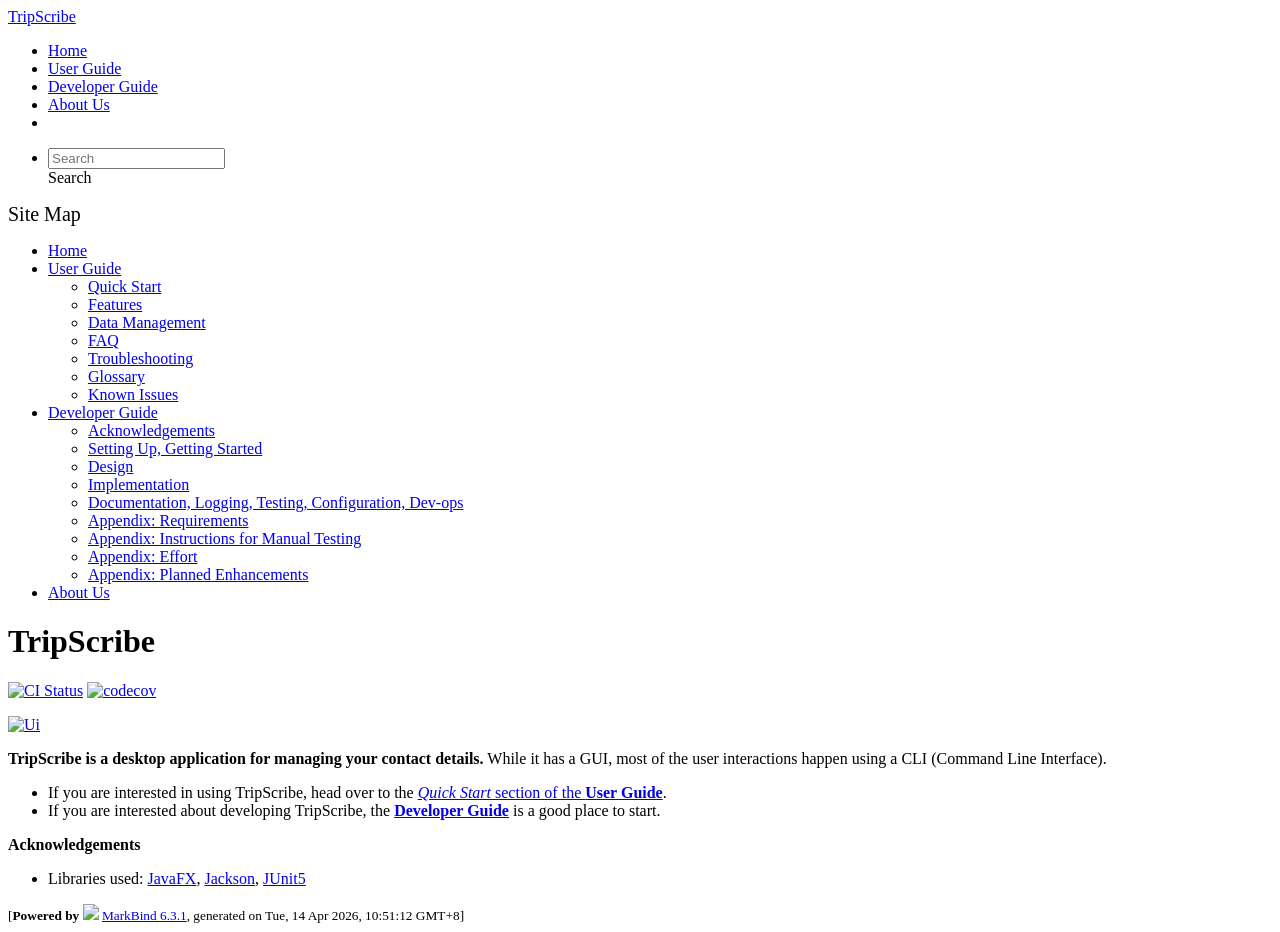
==== index.html @ 7c889315 "deploy: b7d0198500542b58e6730cd0ce86a9db5e9684c2" ====
<!DOCTYPE html>
<html>
<head>
    <meta charset="utf-8">
    <meta http-equiv="X-UA-Compatible" content="IE=edge">
    <meta name="generator" content="MarkBind 6.3.1">
    <meta name="viewport" content="width=device-width, initial-scale=1"><title>TripScribe</title> <link rel="stylesheet" href="/tp/markbind/css/bootstrap.min.css"> <link rel="stylesheet" href="/tp/markbind/fontawesome/css/all.min.css"> <link rel="stylesheet" href="/tp/markbind/glyphicons/css/bootstrap-glyphicons.min.css"><link rel="stylesheet" href="/tp/markbind/css/codeblock-light.min.css"><link rel="stylesheet" href="/tp/markbind/css/markbind.min.css"><link rel="stylesheet" href="/tp/plugins/markbind-plugin-anchors/markbind-plugin-anchors.css"><link rel="stylesheet" href="/tp/plugins/markbind-plugin-tree/markbind-plugin-tree.css">
    
  <link rel="stylesheet" href="/tp/stylesheets/main.css">
<link rel="icon" href="/tp/images/SeEduLogo.png"></head>
<script>
  const baseUrl = '/tp'
</script>
<body  data-code-theme="light">
<div id="app"><!--[--><header sticky><div data-v-26aac3dc><nav class="navbar navbar-expand-md d-print-none navbar-dark bg-dark" data-v-26aac3dc><div class="container-fluid" data-v-26aac3dc><div class="navbar-left" data-v-26aac3dc><!--[--><a href="/tp/index.html" title="Home" class="navbar-brand">TripScribe</a><!--]--></div><div class="navbar-default" data-v-26aac3dc><ul class="navbar-nav me-auto mt-2 mt-lg-0" data-v-26aac3dc><!--[--> <li><a href="/tp/index.html" class="nav-link">Home</a></li> <li><a href="/tp/UserGuide.html" class="nav-link">User Guide</a></li> <li><a href="/tp/DeveloperGuide.html" class="nav-link">Developer Guide</a></li> <li><a href="/tp/AboutUs.html" class="nav-link">About Us</a></li> <li><a href="https://github.com/AY2526S2-CS2103T-F12-1/tp" target="_blank" class="nav-link"><span><span aria-hidden="true" class="fab fa-github"></span></span></a></li> <!--]--></ul></div><ul class="navbar-nav navbar-right" data-v-26aac3dc><!--[--><li><form class="navbar-form"><div style="position:relative;" class="dropdown" data-v-00e26d0a><!--[--><input value="" data-bs-toggle="dropdown" type="text" class="form-control" placeholder="Search" autocomplete="off" data-v-00e26d0a><div class="form-control placeholder-div-hidden" data-v-00e26d0a>Search</div><!--]--><ul class="dropdown-menu search-dropdown-menu dropdown-menu-hidden dropdown-menu-end" data-v-00e26d0a><!--[--><!--]--></ul></div></form></li><!--]--></ul></div></nav><div style="display:none;" class="lower-navbar-container" data-v-26aac3dc><!--[--><!----><!----><!--]--></div></div></header> <div id="flex-body"><nav id="site-nav" data-v-6b1b63d2><!--[--><div class="site-nav-top"><div class="fw-bold mb-2" style="font-size:1.25rem;">Site Map</div></div> <div class="nav-component slim-scroll"><div class="site-nav-root"><!--[--><ul class="site-nav-list site-nav-list-root" data-v-6b1b63d2><!--[--><li><div class="site-nav-default-list-item site-nav-list-item-0" onclick="handleSiteNavClick(this)"><a href="/tp/index.html">Home</a></div></li> <li><div class="site-nav-default-list-item site-nav-list-item-0" onclick="handleSiteNavClick(this)"><a href="/tp/UserGuide.html">User Guide</a> <div class="site-nav-dropdown-btn-container"><i class="site-nav-dropdown-btn-icon site-nav-rotate-icon" onclick="handleSiteNavClick(this.parentNode.parentNode, false); event.stopPropagation();"><span class="glyphicon glyphicon-menu-down" aria-hidden="true"></span></i></div></div><ul class="site-nav-dropdown-container site-nav-dropdown-container-open site-nav-list"><li><div class="site-nav-default-list-item site-nav-list-item-1" onclick="handleSiteNavClick(this)"><a href="/tp/UserGuide.html#quick-start">Quick Start</a></div></li> <li><div class="site-nav-default-list-item site-nav-list-item-1" onclick="handleSiteNavClick(this)"><a href="/tp/UserGuide.html#features">Features</a></div></li> <li><div class="site-nav-default-list-item site-nav-list-item-1" onclick="handleSiteNavClick(this)"><a href="/tp/UserGuide.html#data-management">Data Management</a></div></li> <li><div class="site-nav-default-list-item site-nav-list-item-1" onclick="handleSiteNavClick(this)"><a href="/tp/UserGuide.html#faq">FAQ</a></div></li> <li><div class="site-nav-default-list-item site-nav-list-item-1" onclick="handleSiteNavClick(this)"><a href="/tp/UserGuide.html#troubleshooting">Troubleshooting</a></div></li> <li><div class="site-nav-default-list-item site-nav-list-item-1" onclick="handleSiteNavClick(this)"><a href="/tp/UserGuide.html#glossary">Glossary</a></div></li> <li><div class="site-nav-default-list-item site-nav-list-item-1" onclick="handleSiteNavClick(this)"><a href="/tp/UserGuide.html#known-issues">Known Issues</a></div></li></ul></li> <li><div class="site-nav-default-list-item site-nav-list-item-0" onclick="handleSiteNavClick(this)"><a href="/tp/DeveloperGuide.html">Developer Guide</a> <div class="site-nav-dropdown-btn-container"><i class="site-nav-dropdown-btn-icon site-nav-rotate-icon" onclick="handleSiteNavClick(this.parentNode.parentNode, false); event.stopPropagation();"><span class="glyphicon glyphicon-menu-down" aria-hidden="true"></span></i></div></div><ul class="site-nav-dropdown-container site-nav-dropdown-container-open site-nav-list"><li><div class="site-nav-default-list-item site-nav-list-item-1" onclick="handleSiteNavClick(this)"><a href="/tp/DeveloperGuide.html#acknowledgements">Acknowledgements</a></div></li> <li><div class="site-nav-default-list-item site-nav-list-item-1" onclick="handleSiteNavClick(this)"><a href="/tp/DeveloperGuide.html#setting-up-getting-started">Setting Up, Getting Started</a></div></li> <li><div class="site-nav-default-list-item site-nav-list-item-1" onclick="handleSiteNavClick(this)"><a href="/tp/DeveloperGuide.html#design">Design</a></div></li> <li><div class="site-nav-default-list-item site-nav-list-item-1" onclick="handleSiteNavClick(this)"><a href="/tp/DeveloperGuide.html#implementation">Implementation</a></div></li> <li><div class="site-nav-default-list-item site-nav-list-item-1" onclick="handleSiteNavClick(this)"><a href="/tp/DeveloperGuide.html#documentation-logging-testing-configuration-dev-ops">Documentation, Logging, Testing, Configuration, Dev-ops</a></div></li> <li><div class="site-nav-default-list-item site-nav-list-item-1" onclick="handleSiteNavClick(this)"><a href="/tp/DeveloperGuide.html#appendix-requirements">Appendix: Requirements</a></div></li> <li><div class="site-nav-default-list-item site-nav-list-item-1" onclick="handleSiteNavClick(this)"><a href="/tp/DeveloperGuide.html#appendix-instructions-for-manual-testing">Appendix: Instructions for Manual Testing</a></div></li> <li><div class="site-nav-default-list-item site-nav-list-item-1" onclick="handleSiteNavClick(this)"><a href="/tp/DeveloperGuide.html#appendix-effort">Appendix: Effort</a></div></li> <li><div class="site-nav-default-list-item site-nav-list-item-1" onclick="handleSiteNavClick(this)"><a href="/tp/DeveloperGuide.html#appendix-planned-enhancements">Appendix: Planned Enhancements</a></div></li></ul></li> <li><div class="site-nav-default-list-item site-nav-list-item-0" onclick="handleSiteNavClick(this)"><a href="/tp/AboutUs.html">About Us</a></div></li><!--]--><!--v-if--></ul><!--]--></div></div><!--]--><!--v-if--></nav> <div id="content-wrapper"><h1 id="tripscribe">TripScribe<a class="fa fa-anchor" href="#tripscribe" onclick="event.stopPropagation()"></a></h1> <p><a href="https://github.com/AY2526S2-CS2103T-F12-1/tp/actions"><img src="https://github.com/se-edu/addressbook-level3/workflows/Java%20CI/badge.svg" alt="CI Status" class="img-fluid"></a> <a href="https://codecov.io/gh/AY2526S2-CS2103T-F12-1/tp"><img src="https://codecov.io/gh/AY2526S2-CS2103T-F12-1/tp/graph/badge.svg?token=Q78TEDAGT1" alt="codecov" class="img-fluid"></a></p> <p><a href="/tp/images/Ui.png" target="_self"><img src="/tp/images/Ui.png" alt="Ui" class="img-fluid"></a></p> <p><strong>TripScribe is a desktop application for managing your contact details.</strong> While it has a GUI, most of the user interactions happen using a CLI (Command Line Interface).</p> <ul><li>If you are interested in using TripScribe, head over to the <a href="/tp/UserGuide.html#quick-start"><em>Quick Start</em> section of the <strong>User Guide</strong></a>.</li> <li>If you are interested about developing TripScribe, the <a href="/tp/DeveloperGuide.html"><strong>Developer Guide</strong></a> is a good place to start.</li></ul> <p><strong>Acknowledgements</strong></p> <ul><li>Libraries used: <a href="https://openjfx.io/">JavaFX</a>, <a href="https://github.com/FasterXML/jackson">Jackson</a>, <a href="https://github.com/junit-team/junit5">JUnit5</a></li></ul></div> <nav id="page-nav" data-v-6b1b63d2><!--[--><div class="nav-component slim-scroll"></div><!--]--><!--v-if--></nav> <div class="scroll-top-button fa-lg d-print-none" style="display:none;bottom:2%;right:2%;position:fixed;" aria-hidden="true"><!--[--><i class="fas fa-arrow-circle-up"></i><!--]--></div></div> <footer><div class="text-center"><small>[<span><strong>Powered by</strong></span> <img src="https://markbind.org/favicon.ico" width="30"> <a href="https://markbind.org/">MarkBind 6.3.1</a>, generated on Tue, 14 Apr 2026, 10:51:12 GMT+8]</small></div></footer><!--]--></div>
</body><script src="/tp/markbind/js/bootstrap-utility.min.js"></script>
<script src="/tp/markbind/js/polyfill.min.js"></script>
<script src="/tp/markbind/js/vue.global.prod.min.js"></script>
<script src="/tp/markbind/js/markbind.min.js"></script>
<script src="index.page-vue-render.js"></script>
<script>
  MarkBind.setupWithSearch()
</script>
</html>
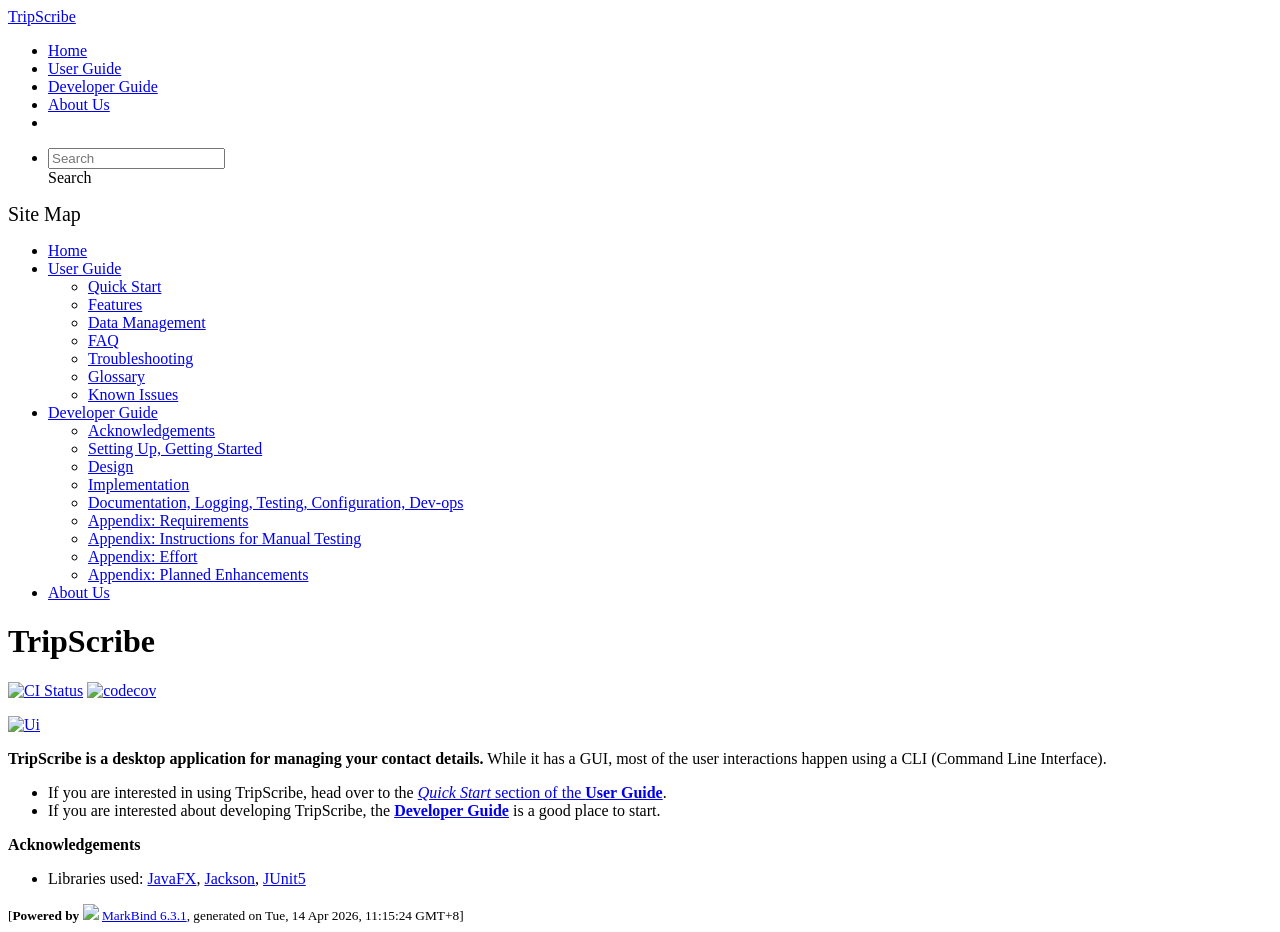
==== commit 5d5d58b3: "deploy: a80afe46278bdec69523f95ccdc0ea2cfc8f0a32" ====
--- a/index.html
+++ b/index.html
@@ -12,7 +12,7 @@
   const baseUrl = '/tp'
 </script>
 <body  data-code-theme="light">
-<div id="app"><!--[--><header sticky><div data-v-26aac3dc><nav class="navbar navbar-expand-md d-print-none navbar-dark bg-dark" data-v-26aac3dc><div class="container-fluid" data-v-26aac3dc><div class="navbar-left" data-v-26aac3dc><!--[--><a href="/tp/index.html" title="Home" class="navbar-brand">TripScribe</a><!--]--></div><div class="navbar-default" data-v-26aac3dc><ul class="navbar-nav me-auto mt-2 mt-lg-0" data-v-26aac3dc><!--[--> <li><a href="/tp/index.html" class="nav-link">Home</a></li> <li><a href="/tp/UserGuide.html" class="nav-link">User Guide</a></li> <li><a href="/tp/DeveloperGuide.html" class="nav-link">Developer Guide</a></li> <li><a href="/tp/AboutUs.html" class="nav-link">About Us</a></li> <li><a href="https://github.com/AY2526S2-CS2103T-F12-1/tp" target="_blank" class="nav-link"><span><span aria-hidden="true" class="fab fa-github"></span></span></a></li> <!--]--></ul></div><ul class="navbar-nav navbar-right" data-v-26aac3dc><!--[--><li><form class="navbar-form"><div style="position:relative;" class="dropdown" data-v-00e26d0a><!--[--><input value="" data-bs-toggle="dropdown" type="text" class="form-control" placeholder="Search" autocomplete="off" data-v-00e26d0a><div class="form-control placeholder-div-hidden" data-v-00e26d0a>Search</div><!--]--><ul class="dropdown-menu search-dropdown-menu dropdown-menu-hidden dropdown-menu-end" data-v-00e26d0a><!--[--><!--]--></ul></div></form></li><!--]--></ul></div></nav><div style="display:none;" class="lower-navbar-container" data-v-26aac3dc><!--[--><!----><!----><!--]--></div></div></header> <div id="flex-body"><nav id="site-nav" data-v-6b1b63d2><!--[--><div class="site-nav-top"><div class="fw-bold mb-2" style="font-size:1.25rem;">Site Map</div></div> <div class="nav-component slim-scroll"><div class="site-nav-root"><!--[--><ul class="site-nav-list site-nav-list-root" data-v-6b1b63d2><!--[--><li><div class="site-nav-default-list-item site-nav-list-item-0" onclick="handleSiteNavClick(this)"><a href="/tp/index.html">Home</a></div></li> <li><div class="site-nav-default-list-item site-nav-list-item-0" onclick="handleSiteNavClick(this)"><a href="/tp/UserGuide.html">User Guide</a> <div class="site-nav-dropdown-btn-container"><i class="site-nav-dropdown-btn-icon site-nav-rotate-icon" onclick="handleSiteNavClick(this.parentNode.parentNode, false); event.stopPropagation();"><span class="glyphicon glyphicon-menu-down" aria-hidden="true"></span></i></div></div><ul class="site-nav-dropdown-container site-nav-dropdown-container-open site-nav-list"><li><div class="site-nav-default-list-item site-nav-list-item-1" onclick="handleSiteNavClick(this)"><a href="/tp/UserGuide.html#quick-start">Quick Start</a></div></li> <li><div class="site-nav-default-list-item site-nav-list-item-1" onclick="handleSiteNavClick(this)"><a href="/tp/UserGuide.html#features">Features</a></div></li> <li><div class="site-nav-default-list-item site-nav-list-item-1" onclick="handleSiteNavClick(this)"><a href="/tp/UserGuide.html#data-management">Data Management</a></div></li> <li><div class="site-nav-default-list-item site-nav-list-item-1" onclick="handleSiteNavClick(this)"><a href="/tp/UserGuide.html#faq">FAQ</a></div></li> <li><div class="site-nav-default-list-item site-nav-list-item-1" onclick="handleSiteNavClick(this)"><a href="/tp/UserGuide.html#troubleshooting">Troubleshooting</a></div></li> <li><div class="site-nav-default-list-item site-nav-list-item-1" onclick="handleSiteNavClick(this)"><a href="/tp/UserGuide.html#glossary">Glossary</a></div></li> <li><div class="site-nav-default-list-item site-nav-list-item-1" onclick="handleSiteNavClick(this)"><a href="/tp/UserGuide.html#known-issues">Known Issues</a></div></li></ul></li> <li><div class="site-nav-default-list-item site-nav-list-item-0" onclick="handleSiteNavClick(this)"><a href="/tp/DeveloperGuide.html">Developer Guide</a> <div class="site-nav-dropdown-btn-container"><i class="site-nav-dropdown-btn-icon site-nav-rotate-icon" onclick="handleSiteNavClick(this.parentNode.parentNode, false); event.stopPropagation();"><span class="glyphicon glyphicon-menu-down" aria-hidden="true"></span></i></div></div><ul class="site-nav-dropdown-container site-nav-dropdown-container-open site-nav-list"><li><div class="site-nav-default-list-item site-nav-list-item-1" onclick="handleSiteNavClick(this)"><a href="/tp/DeveloperGuide.html#acknowledgements">Acknowledgements</a></div></li> <li><div class="site-nav-default-list-item site-nav-list-item-1" onclick="handleSiteNavClick(this)"><a href="/tp/DeveloperGuide.html#setting-up-getting-started">Setting Up, Getting Started</a></div></li> <li><div class="site-nav-default-list-item site-nav-list-item-1" onclick="handleSiteNavClick(this)"><a href="/tp/DeveloperGuide.html#design">Design</a></div></li> <li><div class="site-nav-default-list-item site-nav-list-item-1" onclick="handleSiteNavClick(this)"><a href="/tp/DeveloperGuide.html#implementation">Implementation</a></div></li> <li><div class="site-nav-default-list-item site-nav-list-item-1" onclick="handleSiteNavClick(this)"><a href="/tp/DeveloperGuide.html#documentation-logging-testing-configuration-dev-ops">Documentation, Logging, Testing, Configuration, Dev-ops</a></div></li> <li><div class="site-nav-default-list-item site-nav-list-item-1" onclick="handleSiteNavClick(this)"><a href="/tp/DeveloperGuide.html#appendix-requirements">Appendix: Requirements</a></div></li> <li><div class="site-nav-default-list-item site-nav-list-item-1" onclick="handleSiteNavClick(this)"><a href="/tp/DeveloperGuide.html#appendix-instructions-for-manual-testing">Appendix: Instructions for Manual Testing</a></div></li> <li><div class="site-nav-default-list-item site-nav-list-item-1" onclick="handleSiteNavClick(this)"><a href="/tp/DeveloperGuide.html#appendix-effort">Appendix: Effort</a></div></li> <li><div class="site-nav-default-list-item site-nav-list-item-1" onclick="handleSiteNavClick(this)"><a href="/tp/DeveloperGuide.html#appendix-planned-enhancements">Appendix: Planned Enhancements</a></div></li></ul></li> <li><div class="site-nav-default-list-item site-nav-list-item-0" onclick="handleSiteNavClick(this)"><a href="/tp/AboutUs.html">About Us</a></div></li><!--]--><!--v-if--></ul><!--]--></div></div><!--]--><!--v-if--></nav> <div id="content-wrapper"><h1 id="tripscribe">TripScribe<a class="fa fa-anchor" href="#tripscribe" onclick="event.stopPropagation()"></a></h1> <p><a href="https://github.com/AY2526S2-CS2103T-F12-1/tp/actions"><img src="https://github.com/se-edu/addressbook-level3/workflows/Java%20CI/badge.svg" alt="CI Status" class="img-fluid"></a> <a href="https://codecov.io/gh/AY2526S2-CS2103T-F12-1/tp"><img src="https://codecov.io/gh/AY2526S2-CS2103T-F12-1/tp/graph/badge.svg?token=Q78TEDAGT1" alt="codecov" class="img-fluid"></a></p> <p><a href="/tp/images/Ui.png" target="_self"><img src="/tp/images/Ui.png" alt="Ui" class="img-fluid"></a></p> <p><strong>TripScribe is a desktop application for managing your contact details.</strong> While it has a GUI, most of the user interactions happen using a CLI (Command Line Interface).</p> <ul><li>If you are interested in using TripScribe, head over to the <a href="/tp/UserGuide.html#quick-start"><em>Quick Start</em> section of the <strong>User Guide</strong></a>.</li> <li>If you are interested about developing TripScribe, the <a href="/tp/DeveloperGuide.html"><strong>Developer Guide</strong></a> is a good place to start.</li></ul> <p><strong>Acknowledgements</strong></p> <ul><li>Libraries used: <a href="https://openjfx.io/">JavaFX</a>, <a href="https://github.com/FasterXML/jackson">Jackson</a>, <a href="https://github.com/junit-team/junit5">JUnit5</a></li></ul></div> <nav id="page-nav" data-v-6b1b63d2><!--[--><div class="nav-component slim-scroll"></div><!--]--><!--v-if--></nav> <div class="scroll-top-button fa-lg d-print-none" style="display:none;bottom:2%;right:2%;position:fixed;" aria-hidden="true"><!--[--><i class="fas fa-arrow-circle-up"></i><!--]--></div></div> <footer><div class="text-center"><small>[<span><strong>Powered by</strong></span> <img src="https://markbind.org/favicon.ico" width="30"> <a href="https://markbind.org/">MarkBind 6.3.1</a>, generated on Tue, 14 Apr 2026, 10:51:12 GMT+8]</small></div></footer><!--]--></div>
+<div id="app"><!--[--><header sticky><div data-v-26aac3dc><nav class="navbar navbar-expand-md d-print-none navbar-dark bg-dark" data-v-26aac3dc><div class="container-fluid" data-v-26aac3dc><div class="navbar-left" data-v-26aac3dc><!--[--><a href="/tp/index.html" title="Home" class="navbar-brand">TripScribe</a><!--]--></div><div class="navbar-default" data-v-26aac3dc><ul class="navbar-nav me-auto mt-2 mt-lg-0" data-v-26aac3dc><!--[--> <li><a href="/tp/index.html" class="nav-link">Home</a></li> <li><a href="/tp/UserGuide.html" class="nav-link">User Guide</a></li> <li><a href="/tp/DeveloperGuide.html" class="nav-link">Developer Guide</a></li> <li><a href="/tp/AboutUs.html" class="nav-link">About Us</a></li> <li><a href="https://github.com/AY2526S2-CS2103T-F12-1/tp" target="_blank" class="nav-link"><span><span aria-hidden="true" class="fab fa-github"></span></span></a></li> <!--]--></ul></div><ul class="navbar-nav navbar-right" data-v-26aac3dc><!--[--><li><form class="navbar-form"><div style="position:relative;" class="dropdown" data-v-00e26d0a><!--[--><input value="" data-bs-toggle="dropdown" type="text" class="form-control" placeholder="Search" autocomplete="off" data-v-00e26d0a><div class="form-control placeholder-div-hidden" data-v-00e26d0a>Search</div><!--]--><ul class="dropdown-menu search-dropdown-menu dropdown-menu-hidden dropdown-menu-end" data-v-00e26d0a><!--[--><!--]--></ul></div></form></li><!--]--></ul></div></nav><div style="display:none;" class="lower-navbar-container" data-v-26aac3dc><!--[--><!----><!----><!--]--></div></div></header> <div id="flex-body"><nav id="site-nav" data-v-6b1b63d2><!--[--><div class="site-nav-top"><div class="fw-bold mb-2" style="font-size:1.25rem;">Site Map</div></div> <div class="nav-component slim-scroll"><div class="site-nav-root"><!--[--><ul class="site-nav-list site-nav-list-root" data-v-6b1b63d2><!--[--><li><div class="site-nav-default-list-item site-nav-list-item-0" onclick="handleSiteNavClick(this)"><a href="/tp/index.html">Home</a></div></li> <li><div class="site-nav-default-list-item site-nav-list-item-0" onclick="handleSiteNavClick(this)"><a href="/tp/UserGuide.html">User Guide</a> <div class="site-nav-dropdown-btn-container"><i class="site-nav-dropdown-btn-icon site-nav-rotate-icon" onclick="handleSiteNavClick(this.parentNode.parentNode, false); event.stopPropagation();"><span class="glyphicon glyphicon-menu-down" aria-hidden="true"></span></i></div></div><ul class="site-nav-dropdown-container site-nav-dropdown-container-open site-nav-list"><li><div class="site-nav-default-list-item site-nav-list-item-1" onclick="handleSiteNavClick(this)"><a href="/tp/UserGuide.html#quick-start">Quick Start</a></div></li> <li><div class="site-nav-default-list-item site-nav-list-item-1" onclick="handleSiteNavClick(this)"><a href="/tp/UserGuide.html#features">Features</a></div></li> <li><div class="site-nav-default-list-item site-nav-list-item-1" onclick="handleSiteNavClick(this)"><a href="/tp/UserGuide.html#data-management">Data Management</a></div></li> <li><div class="site-nav-default-list-item site-nav-list-item-1" onclick="handleSiteNavClick(this)"><a href="/tp/UserGuide.html#faq">FAQ</a></div></li> <li><div class="site-nav-default-list-item site-nav-list-item-1" onclick="handleSiteNavClick(this)"><a href="/tp/UserGuide.html#troubleshooting">Troubleshooting</a></div></li> <li><div class="site-nav-default-list-item site-nav-list-item-1" onclick="handleSiteNavClick(this)"><a href="/tp/UserGuide.html#glossary">Glossary</a></div></li> <li><div class="site-nav-default-list-item site-nav-list-item-1" onclick="handleSiteNavClick(this)"><a href="/tp/UserGuide.html#known-issues">Known Issues</a></div></li></ul></li> <li><div class="site-nav-default-list-item site-nav-list-item-0" onclick="handleSiteNavClick(this)"><a href="/tp/DeveloperGuide.html">Developer Guide</a> <div class="site-nav-dropdown-btn-container"><i class="site-nav-dropdown-btn-icon site-nav-rotate-icon" onclick="handleSiteNavClick(this.parentNode.parentNode, false); event.stopPropagation();"><span class="glyphicon glyphicon-menu-down" aria-hidden="true"></span></i></div></div><ul class="site-nav-dropdown-container site-nav-dropdown-container-open site-nav-list"><li><div class="site-nav-default-list-item site-nav-list-item-1" onclick="handleSiteNavClick(this)"><a href="/tp/DeveloperGuide.html#acknowledgements">Acknowledgements</a></div></li> <li><div class="site-nav-default-list-item site-nav-list-item-1" onclick="handleSiteNavClick(this)"><a href="/tp/DeveloperGuide.html#setting-up-getting-started">Setting Up, Getting Started</a></div></li> <li><div class="site-nav-default-list-item site-nav-list-item-1" onclick="handleSiteNavClick(this)"><a href="/tp/DeveloperGuide.html#design">Design</a></div></li> <li><div class="site-nav-default-list-item site-nav-list-item-1" onclick="handleSiteNavClick(this)"><a href="/tp/DeveloperGuide.html#implementation">Implementation</a></div></li> <li><div class="site-nav-default-list-item site-nav-list-item-1" onclick="handleSiteNavClick(this)"><a href="/tp/DeveloperGuide.html#documentation-logging-testing-configuration-dev-ops">Documentation, Logging, Testing, Configuration, Dev-ops</a></div></li> <li><div class="site-nav-default-list-item site-nav-list-item-1" onclick="handleSiteNavClick(this)"><a href="/tp/DeveloperGuide.html#appendix-requirements">Appendix: Requirements</a></div></li> <li><div class="site-nav-default-list-item site-nav-list-item-1" onclick="handleSiteNavClick(this)"><a href="/tp/DeveloperGuide.html#appendix-instructions-for-manual-testing">Appendix: Instructions for Manual Testing</a></div></li> <li><div class="site-nav-default-list-item site-nav-list-item-1" onclick="handleSiteNavClick(this)"><a href="/tp/DeveloperGuide.html#appendix-effort">Appendix: Effort</a></div></li> <li><div class="site-nav-default-list-item site-nav-list-item-1" onclick="handleSiteNavClick(this)"><a href="/tp/DeveloperGuide.html#appendix-planned-enhancements">Appendix: Planned Enhancements</a></div></li></ul></li> <li><div class="site-nav-default-list-item site-nav-list-item-0" onclick="handleSiteNavClick(this)"><a href="/tp/AboutUs.html">About Us</a></div></li><!--]--><!--v-if--></ul><!--]--></div></div><!--]--><!--v-if--></nav> <div id="content-wrapper"><h1 id="tripscribe">TripScribe<a class="fa fa-anchor" href="#tripscribe" onclick="event.stopPropagation()"></a></h1> <p><a href="https://github.com/AY2526S2-CS2103T-F12-1/tp/actions"><img src="https://github.com/se-edu/addressbook-level3/workflows/Java%20CI/badge.svg" alt="CI Status" class="img-fluid"></a> <a href="https://codecov.io/gh/AY2526S2-CS2103T-F12-1/tp"><img src="https://codecov.io/gh/AY2526S2-CS2103T-F12-1/tp/graph/badge.svg?token=Q78TEDAGT1" alt="codecov" class="img-fluid"></a></p> <p><a href="/tp/images/Ui.png" target="_self"><img src="/tp/images/Ui.png" alt="Ui" class="img-fluid"></a></p> <p><strong>TripScribe is a desktop application for managing your contact details.</strong> While it has a GUI, most of the user interactions happen using a CLI (Command Line Interface).</p> <ul><li>If you are interested in using TripScribe, head over to the <a href="/tp/UserGuide.html#quick-start"><em>Quick Start</em> section of the <strong>User Guide</strong></a>.</li> <li>If you are interested about developing TripScribe, the <a href="/tp/DeveloperGuide.html"><strong>Developer Guide</strong></a> is a good place to start.</li></ul> <p><strong>Acknowledgements</strong></p> <ul><li>Libraries used: <a href="https://openjfx.io/">JavaFX</a>, <a href="https://github.com/FasterXML/jackson">Jackson</a>, <a href="https://github.com/junit-team/junit5">JUnit5</a></li></ul></div> <nav id="page-nav" data-v-6b1b63d2><!--[--><div class="nav-component slim-scroll"></div><!--]--><!--v-if--></nav> <div class="scroll-top-button fa-lg d-print-none" style="display:none;bottom:2%;right:2%;position:fixed;" aria-hidden="true"><!--[--><i class="fas fa-arrow-circle-up"></i><!--]--></div></div> <footer><div class="text-center"><small>[<span><strong>Powered by</strong></span> <img src="https://markbind.org/favicon.ico" width="30"> <a href="https://markbind.org/">MarkBind 6.3.1</a>, generated on Tue, 14 Apr 2026, 11:15:24 GMT+8]</small></div></footer><!--]--></div>
 </body><script src="/tp/markbind/js/bootstrap-utility.min.js"></script>
 <script src="/tp/markbind/js/polyfill.min.js"></script>
 <script src="/tp/markbind/js/vue.global.prod.min.js"></script>
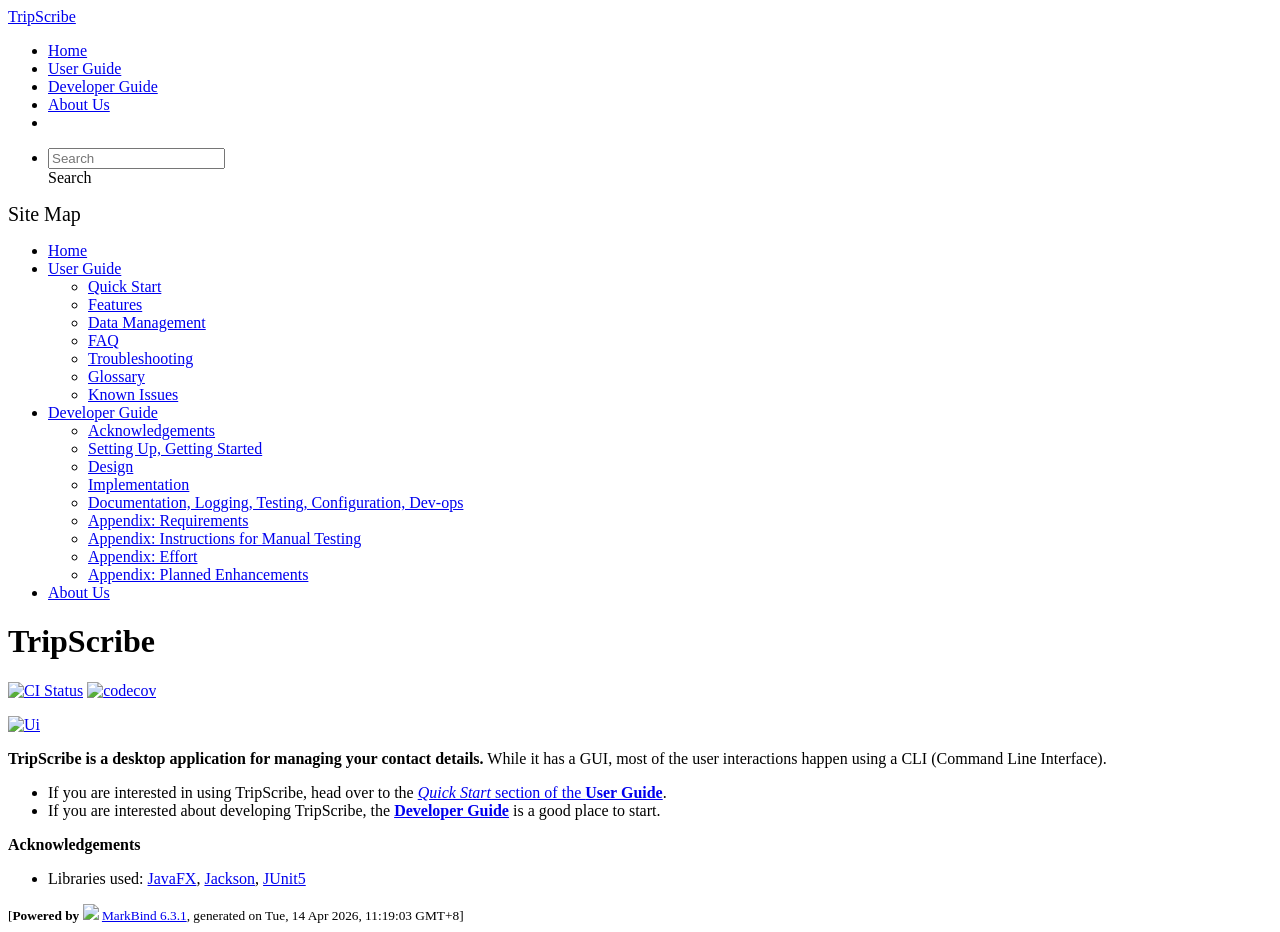
==== commit 0c503b44: "deploy: a2829f480e5656fc0f2268d5449082a76dabc652" ====
--- a/index.html
+++ b/index.html
@@ -12,7 +12,7 @@
   const baseUrl = '/tp'
 </script>
 <body  data-code-theme="light">
-<div id="app"><!--[--><header sticky><div data-v-26aac3dc><nav class="navbar navbar-expand-md d-print-none navbar-dark bg-dark" data-v-26aac3dc><div class="container-fluid" data-v-26aac3dc><div class="navbar-left" data-v-26aac3dc><!--[--><a href="/tp/index.html" title="Home" class="navbar-brand">TripScribe</a><!--]--></div><div class="navbar-default" data-v-26aac3dc><ul class="navbar-nav me-auto mt-2 mt-lg-0" data-v-26aac3dc><!--[--> <li><a href="/tp/index.html" class="nav-link">Home</a></li> <li><a href="/tp/UserGuide.html" class="nav-link">User Guide</a></li> <li><a href="/tp/DeveloperGuide.html" class="nav-link">Developer Guide</a></li> <li><a href="/tp/AboutUs.html" class="nav-link">About Us</a></li> <li><a href="https://github.com/AY2526S2-CS2103T-F12-1/tp" target="_blank" class="nav-link"><span><span aria-hidden="true" class="fab fa-github"></span></span></a></li> <!--]--></ul></div><ul class="navbar-nav navbar-right" data-v-26aac3dc><!--[--><li><form class="navbar-form"><div style="position:relative;" class="dropdown" data-v-00e26d0a><!--[--><input value="" data-bs-toggle="dropdown" type="text" class="form-control" placeholder="Search" autocomplete="off" data-v-00e26d0a><div class="form-control placeholder-div-hidden" data-v-00e26d0a>Search</div><!--]--><ul class="dropdown-menu search-dropdown-menu dropdown-menu-hidden dropdown-menu-end" data-v-00e26d0a><!--[--><!--]--></ul></div></form></li><!--]--></ul></div></nav><div style="display:none;" class="lower-navbar-container" data-v-26aac3dc><!--[--><!----><!----><!--]--></div></div></header> <div id="flex-body"><nav id="site-nav" data-v-6b1b63d2><!--[--><div class="site-nav-top"><div class="fw-bold mb-2" style="font-size:1.25rem;">Site Map</div></div> <div class="nav-component slim-scroll"><div class="site-nav-root"><!--[--><ul class="site-nav-list site-nav-list-root" data-v-6b1b63d2><!--[--><li><div class="site-nav-default-list-item site-nav-list-item-0" onclick="handleSiteNavClick(this)"><a href="/tp/index.html">Home</a></div></li> <li><div class="site-nav-default-list-item site-nav-list-item-0" onclick="handleSiteNavClick(this)"><a href="/tp/UserGuide.html">User Guide</a> <div class="site-nav-dropdown-btn-container"><i class="site-nav-dropdown-btn-icon site-nav-rotate-icon" onclick="handleSiteNavClick(this.parentNode.parentNode, false); event.stopPropagation();"><span class="glyphicon glyphicon-menu-down" aria-hidden="true"></span></i></div></div><ul class="site-nav-dropdown-container site-nav-dropdown-container-open site-nav-list"><li><div class="site-nav-default-list-item site-nav-list-item-1" onclick="handleSiteNavClick(this)"><a href="/tp/UserGuide.html#quick-start">Quick Start</a></div></li> <li><div class="site-nav-default-list-item site-nav-list-item-1" onclick="handleSiteNavClick(this)"><a href="/tp/UserGuide.html#features">Features</a></div></li> <li><div class="site-nav-default-list-item site-nav-list-item-1" onclick="handleSiteNavClick(this)"><a href="/tp/UserGuide.html#data-management">Data Management</a></div></li> <li><div class="site-nav-default-list-item site-nav-list-item-1" onclick="handleSiteNavClick(this)"><a href="/tp/UserGuide.html#faq">FAQ</a></div></li> <li><div class="site-nav-default-list-item site-nav-list-item-1" onclick="handleSiteNavClick(this)"><a href="/tp/UserGuide.html#troubleshooting">Troubleshooting</a></div></li> <li><div class="site-nav-default-list-item site-nav-list-item-1" onclick="handleSiteNavClick(this)"><a href="/tp/UserGuide.html#glossary">Glossary</a></div></li> <li><div class="site-nav-default-list-item site-nav-list-item-1" onclick="handleSiteNavClick(this)"><a href="/tp/UserGuide.html#known-issues">Known Issues</a></div></li></ul></li> <li><div class="site-nav-default-list-item site-nav-list-item-0" onclick="handleSiteNavClick(this)"><a href="/tp/DeveloperGuide.html">Developer Guide</a> <div class="site-nav-dropdown-btn-container"><i class="site-nav-dropdown-btn-icon site-nav-rotate-icon" onclick="handleSiteNavClick(this.parentNode.parentNode, false); event.stopPropagation();"><span class="glyphicon glyphicon-menu-down" aria-hidden="true"></span></i></div></div><ul class="site-nav-dropdown-container site-nav-dropdown-container-open site-nav-list"><li><div class="site-nav-default-list-item site-nav-list-item-1" onclick="handleSiteNavClick(this)"><a href="/tp/DeveloperGuide.html#acknowledgements">Acknowledgements</a></div></li> <li><div class="site-nav-default-list-item site-nav-list-item-1" onclick="handleSiteNavClick(this)"><a href="/tp/DeveloperGuide.html#setting-up-getting-started">Setting Up, Getting Started</a></div></li> <li><div class="site-nav-default-list-item site-nav-list-item-1" onclick="handleSiteNavClick(this)"><a href="/tp/DeveloperGuide.html#design">Design</a></div></li> <li><div class="site-nav-default-list-item site-nav-list-item-1" onclick="handleSiteNavClick(this)"><a href="/tp/DeveloperGuide.html#implementation">Implementation</a></div></li> <li><div class="site-nav-default-list-item site-nav-list-item-1" onclick="handleSiteNavClick(this)"><a href="/tp/DeveloperGuide.html#documentation-logging-testing-configuration-dev-ops">Documentation, Logging, Testing, Configuration, Dev-ops</a></div></li> <li><div class="site-nav-default-list-item site-nav-list-item-1" onclick="handleSiteNavClick(this)"><a href="/tp/DeveloperGuide.html#appendix-requirements">Appendix: Requirements</a></div></li> <li><div class="site-nav-default-list-item site-nav-list-item-1" onclick="handleSiteNavClick(this)"><a href="/tp/DeveloperGuide.html#appendix-instructions-for-manual-testing">Appendix: Instructions for Manual Testing</a></div></li> <li><div class="site-nav-default-list-item site-nav-list-item-1" onclick="handleSiteNavClick(this)"><a href="/tp/DeveloperGuide.html#appendix-effort">Appendix: Effort</a></div></li> <li><div class="site-nav-default-list-item site-nav-list-item-1" onclick="handleSiteNavClick(this)"><a href="/tp/DeveloperGuide.html#appendix-planned-enhancements">Appendix: Planned Enhancements</a></div></li></ul></li> <li><div class="site-nav-default-list-item site-nav-list-item-0" onclick="handleSiteNavClick(this)"><a href="/tp/AboutUs.html">About Us</a></div></li><!--]--><!--v-if--></ul><!--]--></div></div><!--]--><!--v-if--></nav> <div id="content-wrapper"><h1 id="tripscribe">TripScribe<a class="fa fa-anchor" href="#tripscribe" onclick="event.stopPropagation()"></a></h1> <p><a href="https://github.com/AY2526S2-CS2103T-F12-1/tp/actions"><img src="https://github.com/se-edu/addressbook-level3/workflows/Java%20CI/badge.svg" alt="CI Status" class="img-fluid"></a> <a href="https://codecov.io/gh/AY2526S2-CS2103T-F12-1/tp"><img src="https://codecov.io/gh/AY2526S2-CS2103T-F12-1/tp/graph/badge.svg?token=Q78TEDAGT1" alt="codecov" class="img-fluid"></a></p> <p><a href="/tp/images/Ui.png" target="_self"><img src="/tp/images/Ui.png" alt="Ui" class="img-fluid"></a></p> <p><strong>TripScribe is a desktop application for managing your contact details.</strong> While it has a GUI, most of the user interactions happen using a CLI (Command Line Interface).</p> <ul><li>If you are interested in using TripScribe, head over to the <a href="/tp/UserGuide.html#quick-start"><em>Quick Start</em> section of the <strong>User Guide</strong></a>.</li> <li>If you are interested about developing TripScribe, the <a href="/tp/DeveloperGuide.html"><strong>Developer Guide</strong></a> is a good place to start.</li></ul> <p><strong>Acknowledgements</strong></p> <ul><li>Libraries used: <a href="https://openjfx.io/">JavaFX</a>, <a href="https://github.com/FasterXML/jackson">Jackson</a>, <a href="https://github.com/junit-team/junit5">JUnit5</a></li></ul></div> <nav id="page-nav" data-v-6b1b63d2><!--[--><div class="nav-component slim-scroll"></div><!--]--><!--v-if--></nav> <div class="scroll-top-button fa-lg d-print-none" style="display:none;bottom:2%;right:2%;position:fixed;" aria-hidden="true"><!--[--><i class="fas fa-arrow-circle-up"></i><!--]--></div></div> <footer><div class="text-center"><small>[<span><strong>Powered by</strong></span> <img src="https://markbind.org/favicon.ico" width="30"> <a href="https://markbind.org/">MarkBind 6.3.1</a>, generated on Tue, 14 Apr 2026, 11:15:24 GMT+8]</small></div></footer><!--]--></div>
+<div id="app"><!--[--><header sticky><div data-v-26aac3dc><nav class="navbar navbar-expand-md d-print-none navbar-dark bg-dark" data-v-26aac3dc><div class="container-fluid" data-v-26aac3dc><div class="navbar-left" data-v-26aac3dc><!--[--><a href="/tp/index.html" title="Home" class="navbar-brand">TripScribe</a><!--]--></div><div class="navbar-default" data-v-26aac3dc><ul class="navbar-nav me-auto mt-2 mt-lg-0" data-v-26aac3dc><!--[--> <li><a href="/tp/index.html" class="nav-link">Home</a></li> <li><a href="/tp/UserGuide.html" class="nav-link">User Guide</a></li> <li><a href="/tp/DeveloperGuide.html" class="nav-link">Developer Guide</a></li> <li><a href="/tp/AboutUs.html" class="nav-link">About Us</a></li> <li><a href="https://github.com/AY2526S2-CS2103T-F12-1/tp" target="_blank" class="nav-link"><span><span aria-hidden="true" class="fab fa-github"></span></span></a></li> <!--]--></ul></div><ul class="navbar-nav navbar-right" data-v-26aac3dc><!--[--><li><form class="navbar-form"><div style="position:relative;" class="dropdown" data-v-00e26d0a><!--[--><input value="" data-bs-toggle="dropdown" type="text" class="form-control" placeholder="Search" autocomplete="off" data-v-00e26d0a><div class="form-control placeholder-div-hidden" data-v-00e26d0a>Search</div><!--]--><ul class="dropdown-menu search-dropdown-menu dropdown-menu-hidden dropdown-menu-end" data-v-00e26d0a><!--[--><!--]--></ul></div></form></li><!--]--></ul></div></nav><div style="display:none;" class="lower-navbar-container" data-v-26aac3dc><!--[--><!----><!----><!--]--></div></div></header> <div id="flex-body"><nav id="site-nav" data-v-6b1b63d2><!--[--><div class="site-nav-top"><div class="fw-bold mb-2" style="font-size:1.25rem;">Site Map</div></div> <div class="nav-component slim-scroll"><div class="site-nav-root"><!--[--><ul class="site-nav-list site-nav-list-root" data-v-6b1b63d2><!--[--><li><div class="site-nav-default-list-item site-nav-list-item-0" onclick="handleSiteNavClick(this)"><a href="/tp/index.html">Home</a></div></li> <li><div class="site-nav-default-list-item site-nav-list-item-0" onclick="handleSiteNavClick(this)"><a href="/tp/UserGuide.html">User Guide</a> <div class="site-nav-dropdown-btn-container"><i class="site-nav-dropdown-btn-icon site-nav-rotate-icon" onclick="handleSiteNavClick(this.parentNode.parentNode, false); event.stopPropagation();"><span class="glyphicon glyphicon-menu-down" aria-hidden="true"></span></i></div></div><ul class="site-nav-dropdown-container site-nav-dropdown-container-open site-nav-list"><li><div class="site-nav-default-list-item site-nav-list-item-1" onclick="handleSiteNavClick(this)"><a href="/tp/UserGuide.html#quick-start">Quick Start</a></div></li> <li><div class="site-nav-default-list-item site-nav-list-item-1" onclick="handleSiteNavClick(this)"><a href="/tp/UserGuide.html#features">Features</a></div></li> <li><div class="site-nav-default-list-item site-nav-list-item-1" onclick="handleSiteNavClick(this)"><a href="/tp/UserGuide.html#data-management">Data Management</a></div></li> <li><div class="site-nav-default-list-item site-nav-list-item-1" onclick="handleSiteNavClick(this)"><a href="/tp/UserGuide.html#faq">FAQ</a></div></li> <li><div class="site-nav-default-list-item site-nav-list-item-1" onclick="handleSiteNavClick(this)"><a href="/tp/UserGuide.html#troubleshooting">Troubleshooting</a></div></li> <li><div class="site-nav-default-list-item site-nav-list-item-1" onclick="handleSiteNavClick(this)"><a href="/tp/UserGuide.html#glossary">Glossary</a></div></li> <li><div class="site-nav-default-list-item site-nav-list-item-1" onclick="handleSiteNavClick(this)"><a href="/tp/UserGuide.html#known-issues">Known Issues</a></div></li></ul></li> <li><div class="site-nav-default-list-item site-nav-list-item-0" onclick="handleSiteNavClick(this)"><a href="/tp/DeveloperGuide.html">Developer Guide</a> <div class="site-nav-dropdown-btn-container"><i class="site-nav-dropdown-btn-icon site-nav-rotate-icon" onclick="handleSiteNavClick(this.parentNode.parentNode, false); event.stopPropagation();"><span class="glyphicon glyphicon-menu-down" aria-hidden="true"></span></i></div></div><ul class="site-nav-dropdown-container site-nav-dropdown-container-open site-nav-list"><li><div class="site-nav-default-list-item site-nav-list-item-1" onclick="handleSiteNavClick(this)"><a href="/tp/DeveloperGuide.html#acknowledgements">Acknowledgements</a></div></li> <li><div class="site-nav-default-list-item site-nav-list-item-1" onclick="handleSiteNavClick(this)"><a href="/tp/DeveloperGuide.html#setting-up-getting-started">Setting Up, Getting Started</a></div></li> <li><div class="site-nav-default-list-item site-nav-list-item-1" onclick="handleSiteNavClick(this)"><a href="/tp/DeveloperGuide.html#design">Design</a></div></li> <li><div class="site-nav-default-list-item site-nav-list-item-1" onclick="handleSiteNavClick(this)"><a href="/tp/DeveloperGuide.html#implementation">Implementation</a></div></li> <li><div class="site-nav-default-list-item site-nav-list-item-1" onclick="handleSiteNavClick(this)"><a href="/tp/DeveloperGuide.html#documentation-logging-testing-configuration-dev-ops">Documentation, Logging, Testing, Configuration, Dev-ops</a></div></li> <li><div class="site-nav-default-list-item site-nav-list-item-1" onclick="handleSiteNavClick(this)"><a href="/tp/DeveloperGuide.html#appendix-requirements">Appendix: Requirements</a></div></li> <li><div class="site-nav-default-list-item site-nav-list-item-1" onclick="handleSiteNavClick(this)"><a href="/tp/DeveloperGuide.html#appendix-instructions-for-manual-testing">Appendix: Instructions for Manual Testing</a></div></li> <li><div class="site-nav-default-list-item site-nav-list-item-1" onclick="handleSiteNavClick(this)"><a href="/tp/DeveloperGuide.html#appendix-effort">Appendix: Effort</a></div></li> <li><div class="site-nav-default-list-item site-nav-list-item-1" onclick="handleSiteNavClick(this)"><a href="/tp/DeveloperGuide.html#appendix-planned-enhancements">Appendix: Planned Enhancements</a></div></li></ul></li> <li><div class="site-nav-default-list-item site-nav-list-item-0" onclick="handleSiteNavClick(this)"><a href="/tp/AboutUs.html">About Us</a></div></li><!--]--><!--v-if--></ul><!--]--></div></div><!--]--><!--v-if--></nav> <div id="content-wrapper"><h1 id="tripscribe">TripScribe<a class="fa fa-anchor" href="#tripscribe" onclick="event.stopPropagation()"></a></h1> <p><a href="https://github.com/AY2526S2-CS2103T-F12-1/tp/actions"><img src="https://github.com/se-edu/addressbook-level3/workflows/Java%20CI/badge.svg" alt="CI Status" class="img-fluid"></a> <a href="https://codecov.io/gh/AY2526S2-CS2103T-F12-1/tp"><img src="https://codecov.io/gh/AY2526S2-CS2103T-F12-1/tp/graph/badge.svg?token=Q78TEDAGT1" alt="codecov" class="img-fluid"></a></p> <p><a href="/tp/images/Ui.png" target="_self"><img src="/tp/images/Ui.png" alt="Ui" class="img-fluid"></a></p> <p><strong>TripScribe is a desktop application for managing your contact details.</strong> While it has a GUI, most of the user interactions happen using a CLI (Command Line Interface).</p> <ul><li>If you are interested in using TripScribe, head over to the <a href="/tp/UserGuide.html#quick-start"><em>Quick Start</em> section of the <strong>User Guide</strong></a>.</li> <li>If you are interested about developing TripScribe, the <a href="/tp/DeveloperGuide.html"><strong>Developer Guide</strong></a> is a good place to start.</li></ul> <p><strong>Acknowledgements</strong></p> <ul><li>Libraries used: <a href="https://openjfx.io/">JavaFX</a>, <a href="https://github.com/FasterXML/jackson">Jackson</a>, <a href="https://github.com/junit-team/junit5">JUnit5</a></li></ul></div> <nav id="page-nav" data-v-6b1b63d2><!--[--><div class="nav-component slim-scroll"></div><!--]--><!--v-if--></nav> <div class="scroll-top-button fa-lg d-print-none" style="display:none;bottom:2%;right:2%;position:fixed;" aria-hidden="true"><!--[--><i class="fas fa-arrow-circle-up"></i><!--]--></div></div> <footer><div class="text-center"><small>[<span><strong>Powered by</strong></span> <img src="https://markbind.org/favicon.ico" width="30"> <a href="https://markbind.org/">MarkBind 6.3.1</a>, generated on Tue, 14 Apr 2026, 11:19:03 GMT+8]</small></div></footer><!--]--></div>
 </body><script src="/tp/markbind/js/bootstrap-utility.min.js"></script>
 <script src="/tp/markbind/js/polyfill.min.js"></script>
 <script src="/tp/markbind/js/vue.global.prod.min.js"></script>
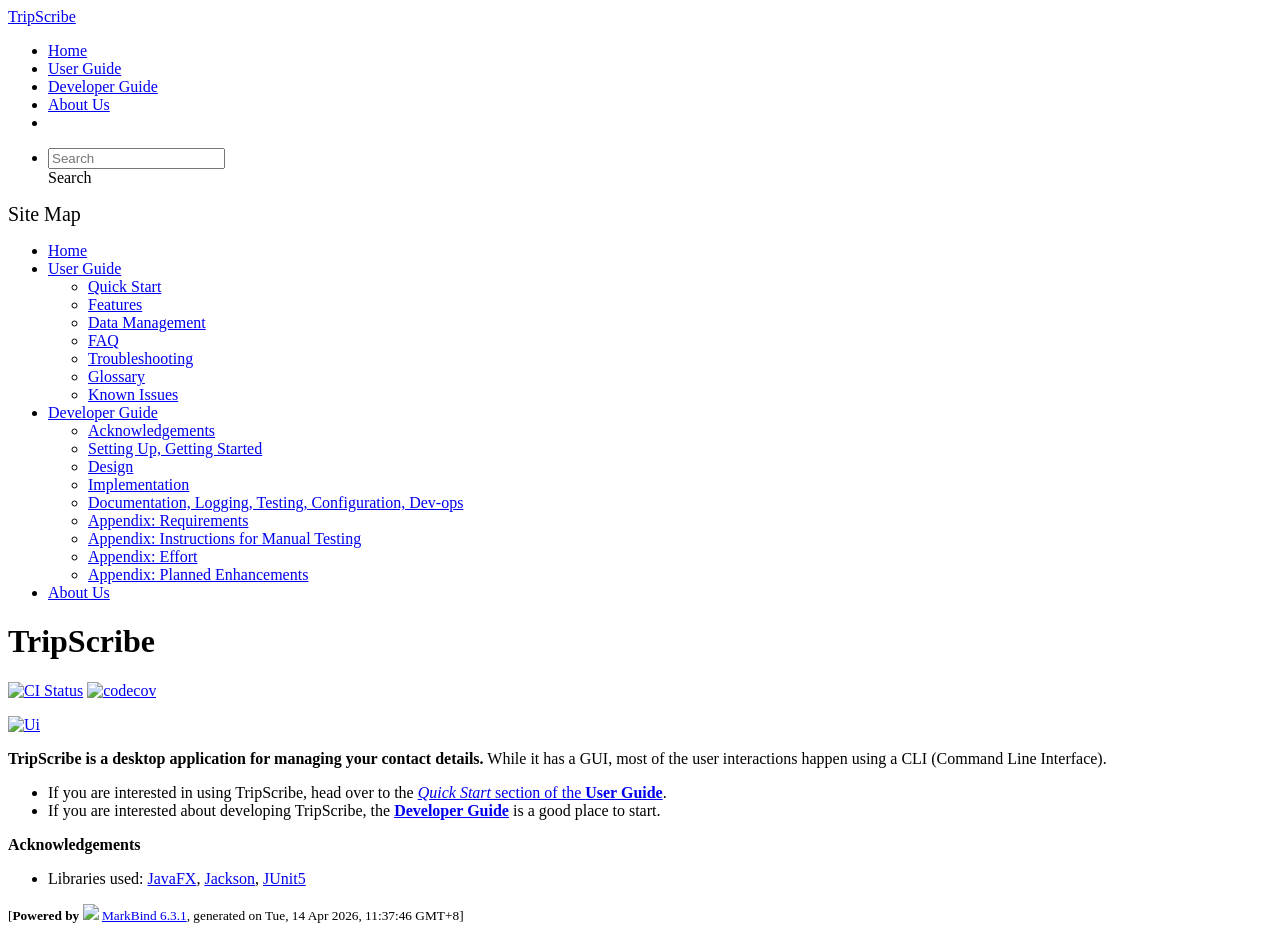
==== commit 4763caeb: "deploy: 804dc5ef70b007796be2575ef99c28af706f2e2b" ====
--- a/index.html
+++ b/index.html
@@ -12,7 +12,7 @@
   const baseUrl = '/tp'
 </script>
 <body  data-code-theme="light">
-<div id="app"><!--[--><header sticky><div data-v-26aac3dc><nav class="navbar navbar-expand-md d-print-none navbar-dark bg-dark" data-v-26aac3dc><div class="container-fluid" data-v-26aac3dc><div class="navbar-left" data-v-26aac3dc><!--[--><a href="/tp/index.html" title="Home" class="navbar-brand">TripScribe</a><!--]--></div><div class="navbar-default" data-v-26aac3dc><ul class="navbar-nav me-auto mt-2 mt-lg-0" data-v-26aac3dc><!--[--> <li><a href="/tp/index.html" class="nav-link">Home</a></li> <li><a href="/tp/UserGuide.html" class="nav-link">User Guide</a></li> <li><a href="/tp/DeveloperGuide.html" class="nav-link">Developer Guide</a></li> <li><a href="/tp/AboutUs.html" class="nav-link">About Us</a></li> <li><a href="https://github.com/AY2526S2-CS2103T-F12-1/tp" target="_blank" class="nav-link"><span><span aria-hidden="true" class="fab fa-github"></span></span></a></li> <!--]--></ul></div><ul class="navbar-nav navbar-right" data-v-26aac3dc><!--[--><li><form class="navbar-form"><div style="position:relative;" class="dropdown" data-v-00e26d0a><!--[--><input value="" data-bs-toggle="dropdown" type="text" class="form-control" placeholder="Search" autocomplete="off" data-v-00e26d0a><div class="form-control placeholder-div-hidden" data-v-00e26d0a>Search</div><!--]--><ul class="dropdown-menu search-dropdown-menu dropdown-menu-hidden dropdown-menu-end" data-v-00e26d0a><!--[--><!--]--></ul></div></form></li><!--]--></ul></div></nav><div style="display:none;" class="lower-navbar-container" data-v-26aac3dc><!--[--><!----><!----><!--]--></div></div></header> <div id="flex-body"><nav id="site-nav" data-v-6b1b63d2><!--[--><div class="site-nav-top"><div class="fw-bold mb-2" style="font-size:1.25rem;">Site Map</div></div> <div class="nav-component slim-scroll"><div class="site-nav-root"><!--[--><ul class="site-nav-list site-nav-list-root" data-v-6b1b63d2><!--[--><li><div class="site-nav-default-list-item site-nav-list-item-0" onclick="handleSiteNavClick(this)"><a href="/tp/index.html">Home</a></div></li> <li><div class="site-nav-default-list-item site-nav-list-item-0" onclick="handleSiteNavClick(this)"><a href="/tp/UserGuide.html">User Guide</a> <div class="site-nav-dropdown-btn-container"><i class="site-nav-dropdown-btn-icon site-nav-rotate-icon" onclick="handleSiteNavClick(this.parentNode.parentNode, false); event.stopPropagation();"><span class="glyphicon glyphicon-menu-down" aria-hidden="true"></span></i></div></div><ul class="site-nav-dropdown-container site-nav-dropdown-container-open site-nav-list"><li><div class="site-nav-default-list-item site-nav-list-item-1" onclick="handleSiteNavClick(this)"><a href="/tp/UserGuide.html#quick-start">Quick Start</a></div></li> <li><div class="site-nav-default-list-item site-nav-list-item-1" onclick="handleSiteNavClick(this)"><a href="/tp/UserGuide.html#features">Features</a></div></li> <li><div class="site-nav-default-list-item site-nav-list-item-1" onclick="handleSiteNavClick(this)"><a href="/tp/UserGuide.html#data-management">Data Management</a></div></li> <li><div class="site-nav-default-list-item site-nav-list-item-1" onclick="handleSiteNavClick(this)"><a href="/tp/UserGuide.html#faq">FAQ</a></div></li> <li><div class="site-nav-default-list-item site-nav-list-item-1" onclick="handleSiteNavClick(this)"><a href="/tp/UserGuide.html#troubleshooting">Troubleshooting</a></div></li> <li><div class="site-nav-default-list-item site-nav-list-item-1" onclick="handleSiteNavClick(this)"><a href="/tp/UserGuide.html#glossary">Glossary</a></div></li> <li><div class="site-nav-default-list-item site-nav-list-item-1" onclick="handleSiteNavClick(this)"><a href="/tp/UserGuide.html#known-issues">Known Issues</a></div></li></ul></li> <li><div class="site-nav-default-list-item site-nav-list-item-0" onclick="handleSiteNavClick(this)"><a href="/tp/DeveloperGuide.html">Developer Guide</a> <div class="site-nav-dropdown-btn-container"><i class="site-nav-dropdown-btn-icon site-nav-rotate-icon" onclick="handleSiteNavClick(this.parentNode.parentNode, false); event.stopPropagation();"><span class="glyphicon glyphicon-menu-down" aria-hidden="true"></span></i></div></div><ul class="site-nav-dropdown-container site-nav-dropdown-container-open site-nav-list"><li><div class="site-nav-default-list-item site-nav-list-item-1" onclick="handleSiteNavClick(this)"><a href="/tp/DeveloperGuide.html#acknowledgements">Acknowledgements</a></div></li> <li><div class="site-nav-default-list-item site-nav-list-item-1" onclick="handleSiteNavClick(this)"><a href="/tp/DeveloperGuide.html#setting-up-getting-started">Setting Up, Getting Started</a></div></li> <li><div class="site-nav-default-list-item site-nav-list-item-1" onclick="handleSiteNavClick(this)"><a href="/tp/DeveloperGuide.html#design">Design</a></div></li> <li><div class="site-nav-default-list-item site-nav-list-item-1" onclick="handleSiteNavClick(this)"><a href="/tp/DeveloperGuide.html#implementation">Implementation</a></div></li> <li><div class="site-nav-default-list-item site-nav-list-item-1" onclick="handleSiteNavClick(this)"><a href="/tp/DeveloperGuide.html#documentation-logging-testing-configuration-dev-ops">Documentation, Logging, Testing, Configuration, Dev-ops</a></div></li> <li><div class="site-nav-default-list-item site-nav-list-item-1" onclick="handleSiteNavClick(this)"><a href="/tp/DeveloperGuide.html#appendix-requirements">Appendix: Requirements</a></div></li> <li><div class="site-nav-default-list-item site-nav-list-item-1" onclick="handleSiteNavClick(this)"><a href="/tp/DeveloperGuide.html#appendix-instructions-for-manual-testing">Appendix: Instructions for Manual Testing</a></div></li> <li><div class="site-nav-default-list-item site-nav-list-item-1" onclick="handleSiteNavClick(this)"><a href="/tp/DeveloperGuide.html#appendix-effort">Appendix: Effort</a></div></li> <li><div class="site-nav-default-list-item site-nav-list-item-1" onclick="handleSiteNavClick(this)"><a href="/tp/DeveloperGuide.html#appendix-planned-enhancements">Appendix: Planned Enhancements</a></div></li></ul></li> <li><div class="site-nav-default-list-item site-nav-list-item-0" onclick="handleSiteNavClick(this)"><a href="/tp/AboutUs.html">About Us</a></div></li><!--]--><!--v-if--></ul><!--]--></div></div><!--]--><!--v-if--></nav> <div id="content-wrapper"><h1 id="tripscribe">TripScribe<a class="fa fa-anchor" href="#tripscribe" onclick="event.stopPropagation()"></a></h1> <p><a href="https://github.com/AY2526S2-CS2103T-F12-1/tp/actions"><img src="https://github.com/se-edu/addressbook-level3/workflows/Java%20CI/badge.svg" alt="CI Status" class="img-fluid"></a> <a href="https://codecov.io/gh/AY2526S2-CS2103T-F12-1/tp"><img src="https://codecov.io/gh/AY2526S2-CS2103T-F12-1/tp/graph/badge.svg?token=Q78TEDAGT1" alt="codecov" class="img-fluid"></a></p> <p><a href="/tp/images/Ui.png" target="_self"><img src="/tp/images/Ui.png" alt="Ui" class="img-fluid"></a></p> <p><strong>TripScribe is a desktop application for managing your contact details.</strong> While it has a GUI, most of the user interactions happen using a CLI (Command Line Interface).</p> <ul><li>If you are interested in using TripScribe, head over to the <a href="/tp/UserGuide.html#quick-start"><em>Quick Start</em> section of the <strong>User Guide</strong></a>.</li> <li>If you are interested about developing TripScribe, the <a href="/tp/DeveloperGuide.html"><strong>Developer Guide</strong></a> is a good place to start.</li></ul> <p><strong>Acknowledgements</strong></p> <ul><li>Libraries used: <a href="https://openjfx.io/">JavaFX</a>, <a href="https://github.com/FasterXML/jackson">Jackson</a>, <a href="https://github.com/junit-team/junit5">JUnit5</a></li></ul></div> <nav id="page-nav" data-v-6b1b63d2><!--[--><div class="nav-component slim-scroll"></div><!--]--><!--v-if--></nav> <div class="scroll-top-button fa-lg d-print-none" style="display:none;bottom:2%;right:2%;position:fixed;" aria-hidden="true"><!--[--><i class="fas fa-arrow-circle-up"></i><!--]--></div></div> <footer><div class="text-center"><small>[<span><strong>Powered by</strong></span> <img src="https://markbind.org/favicon.ico" width="30"> <a href="https://markbind.org/">MarkBind 6.3.1</a>, generated on Tue, 14 Apr 2026, 11:19:03 GMT+8]</small></div></footer><!--]--></div>
+<div id="app"><!--[--><header sticky><div data-v-26aac3dc><nav class="navbar navbar-expand-md d-print-none navbar-dark bg-dark" data-v-26aac3dc><div class="container-fluid" data-v-26aac3dc><div class="navbar-left" data-v-26aac3dc><!--[--><a href="/tp/index.html" title="Home" class="navbar-brand">TripScribe</a><!--]--></div><div class="navbar-default" data-v-26aac3dc><ul class="navbar-nav me-auto mt-2 mt-lg-0" data-v-26aac3dc><!--[--> <li><a href="/tp/index.html" class="nav-link">Home</a></li> <li><a href="/tp/UserGuide.html" class="nav-link">User Guide</a></li> <li><a href="/tp/DeveloperGuide.html" class="nav-link">Developer Guide</a></li> <li><a href="/tp/AboutUs.html" class="nav-link">About Us</a></li> <li><a href="https://github.com/AY2526S2-CS2103T-F12-1/tp" target="_blank" class="nav-link"><span><span aria-hidden="true" class="fab fa-github"></span></span></a></li> <!--]--></ul></div><ul class="navbar-nav navbar-right" data-v-26aac3dc><!--[--><li><form class="navbar-form"><div style="position:relative;" class="dropdown" data-v-00e26d0a><!--[--><input value="" data-bs-toggle="dropdown" type="text" class="form-control" placeholder="Search" autocomplete="off" data-v-00e26d0a><div class="form-control placeholder-div-hidden" data-v-00e26d0a>Search</div><!--]--><ul class="dropdown-menu search-dropdown-menu dropdown-menu-hidden dropdown-menu-end" data-v-00e26d0a><!--[--><!--]--></ul></div></form></li><!--]--></ul></div></nav><div style="display:none;" class="lower-navbar-container" data-v-26aac3dc><!--[--><!----><!----><!--]--></div></div></header> <div id="flex-body"><nav id="site-nav" data-v-6b1b63d2><!--[--><div class="site-nav-top"><div class="fw-bold mb-2" style="font-size:1.25rem;">Site Map</div></div> <div class="nav-component slim-scroll"><div class="site-nav-root"><!--[--><ul class="site-nav-list site-nav-list-root" data-v-6b1b63d2><!--[--><li><div class="site-nav-default-list-item site-nav-list-item-0" onclick="handleSiteNavClick(this)"><a href="/tp/index.html">Home</a></div></li> <li><div class="site-nav-default-list-item site-nav-list-item-0" onclick="handleSiteNavClick(this)"><a href="/tp/UserGuide.html">User Guide</a> <div class="site-nav-dropdown-btn-container"><i class="site-nav-dropdown-btn-icon site-nav-rotate-icon" onclick="handleSiteNavClick(this.parentNode.parentNode, false); event.stopPropagation();"><span class="glyphicon glyphicon-menu-down" aria-hidden="true"></span></i></div></div><ul class="site-nav-dropdown-container site-nav-dropdown-container-open site-nav-list"><li><div class="site-nav-default-list-item site-nav-list-item-1" onclick="handleSiteNavClick(this)"><a href="/tp/UserGuide.html#quick-start">Quick Start</a></div></li> <li><div class="site-nav-default-list-item site-nav-list-item-1" onclick="handleSiteNavClick(this)"><a href="/tp/UserGuide.html#features">Features</a></div></li> <li><div class="site-nav-default-list-item site-nav-list-item-1" onclick="handleSiteNavClick(this)"><a href="/tp/UserGuide.html#data-management">Data Management</a></div></li> <li><div class="site-nav-default-list-item site-nav-list-item-1" onclick="handleSiteNavClick(this)"><a href="/tp/UserGuide.html#faq">FAQ</a></div></li> <li><div class="site-nav-default-list-item site-nav-list-item-1" onclick="handleSiteNavClick(this)"><a href="/tp/UserGuide.html#troubleshooting">Troubleshooting</a></div></li> <li><div class="site-nav-default-list-item site-nav-list-item-1" onclick="handleSiteNavClick(this)"><a href="/tp/UserGuide.html#glossary">Glossary</a></div></li> <li><div class="site-nav-default-list-item site-nav-list-item-1" onclick="handleSiteNavClick(this)"><a href="/tp/UserGuide.html#known-issues">Known Issues</a></div></li></ul></li> <li><div class="site-nav-default-list-item site-nav-list-item-0" onclick="handleSiteNavClick(this)"><a href="/tp/DeveloperGuide.html">Developer Guide</a> <div class="site-nav-dropdown-btn-container"><i class="site-nav-dropdown-btn-icon site-nav-rotate-icon" onclick="handleSiteNavClick(this.parentNode.parentNode, false); event.stopPropagation();"><span class="glyphicon glyphicon-menu-down" aria-hidden="true"></span></i></div></div><ul class="site-nav-dropdown-container site-nav-dropdown-container-open site-nav-list"><li><div class="site-nav-default-list-item site-nav-list-item-1" onclick="handleSiteNavClick(this)"><a href="/tp/DeveloperGuide.html#acknowledgements">Acknowledgements</a></div></li> <li><div class="site-nav-default-list-item site-nav-list-item-1" onclick="handleSiteNavClick(this)"><a href="/tp/DeveloperGuide.html#setting-up-getting-started">Setting Up, Getting Started</a></div></li> <li><div class="site-nav-default-list-item site-nav-list-item-1" onclick="handleSiteNavClick(this)"><a href="/tp/DeveloperGuide.html#design">Design</a></div></li> <li><div class="site-nav-default-list-item site-nav-list-item-1" onclick="handleSiteNavClick(this)"><a href="/tp/DeveloperGuide.html#implementation">Implementation</a></div></li> <li><div class="site-nav-default-list-item site-nav-list-item-1" onclick="handleSiteNavClick(this)"><a href="/tp/DeveloperGuide.html#documentation-logging-testing-configuration-dev-ops">Documentation, Logging, Testing, Configuration, Dev-ops</a></div></li> <li><div class="site-nav-default-list-item site-nav-list-item-1" onclick="handleSiteNavClick(this)"><a href="/tp/DeveloperGuide.html#appendix-requirements">Appendix: Requirements</a></div></li> <li><div class="site-nav-default-list-item site-nav-list-item-1" onclick="handleSiteNavClick(this)"><a href="/tp/DeveloperGuide.html#appendix-instructions-for-manual-testing">Appendix: Instructions for Manual Testing</a></div></li> <li><div class="site-nav-default-list-item site-nav-list-item-1" onclick="handleSiteNavClick(this)"><a href="/tp/DeveloperGuide.html#appendix-effort">Appendix: Effort</a></div></li> <li><div class="site-nav-default-list-item site-nav-list-item-1" onclick="handleSiteNavClick(this)"><a href="/tp/DeveloperGuide.html#appendix-planned-enhancements">Appendix: Planned Enhancements</a></div></li></ul></li> <li><div class="site-nav-default-list-item site-nav-list-item-0" onclick="handleSiteNavClick(this)"><a href="/tp/AboutUs.html">About Us</a></div></li><!--]--><!--v-if--></ul><!--]--></div></div><!--]--><!--v-if--></nav> <div id="content-wrapper"><h1 id="tripscribe">TripScribe<a class="fa fa-anchor" href="#tripscribe" onclick="event.stopPropagation()"></a></h1> <p><a href="https://github.com/AY2526S2-CS2103T-F12-1/tp/actions"><img src="https://github.com/se-edu/addressbook-level3/workflows/Java%20CI/badge.svg" alt="CI Status" class="img-fluid"></a> <a href="https://codecov.io/gh/AY2526S2-CS2103T-F12-1/tp"><img src="https://codecov.io/gh/AY2526S2-CS2103T-F12-1/tp/graph/badge.svg?token=Q78TEDAGT1" alt="codecov" class="img-fluid"></a></p> <p><a href="/tp/images/Ui.png" target="_self"><img src="/tp/images/Ui.png" alt="Ui" class="img-fluid"></a></p> <p><strong>TripScribe is a desktop application for managing your contact details.</strong> While it has a GUI, most of the user interactions happen using a CLI (Command Line Interface).</p> <ul><li>If you are interested in using TripScribe, head over to the <a href="/tp/UserGuide.html#quick-start"><em>Quick Start</em> section of the <strong>User Guide</strong></a>.</li> <li>If you are interested about developing TripScribe, the <a href="/tp/DeveloperGuide.html"><strong>Developer Guide</strong></a> is a good place to start.</li></ul> <p><strong>Acknowledgements</strong></p> <ul><li>Libraries used: <a href="https://openjfx.io/">JavaFX</a>, <a href="https://github.com/FasterXML/jackson">Jackson</a>, <a href="https://github.com/junit-team/junit5">JUnit5</a></li></ul></div> <nav id="page-nav" data-v-6b1b63d2><!--[--><div class="nav-component slim-scroll"></div><!--]--><!--v-if--></nav> <div class="scroll-top-button fa-lg d-print-none" style="display:none;bottom:2%;right:2%;position:fixed;" aria-hidden="true"><!--[--><i class="fas fa-arrow-circle-up"></i><!--]--></div></div> <footer><div class="text-center"><small>[<span><strong>Powered by</strong></span> <img src="https://markbind.org/favicon.ico" width="30"> <a href="https://markbind.org/">MarkBind 6.3.1</a>, generated on Tue, 14 Apr 2026, 11:37:46 GMT+8]</small></div></footer><!--]--></div>
 </body><script src="/tp/markbind/js/bootstrap-utility.min.js"></script>
 <script src="/tp/markbind/js/polyfill.min.js"></script>
 <script src="/tp/markbind/js/vue.global.prod.min.js"></script>
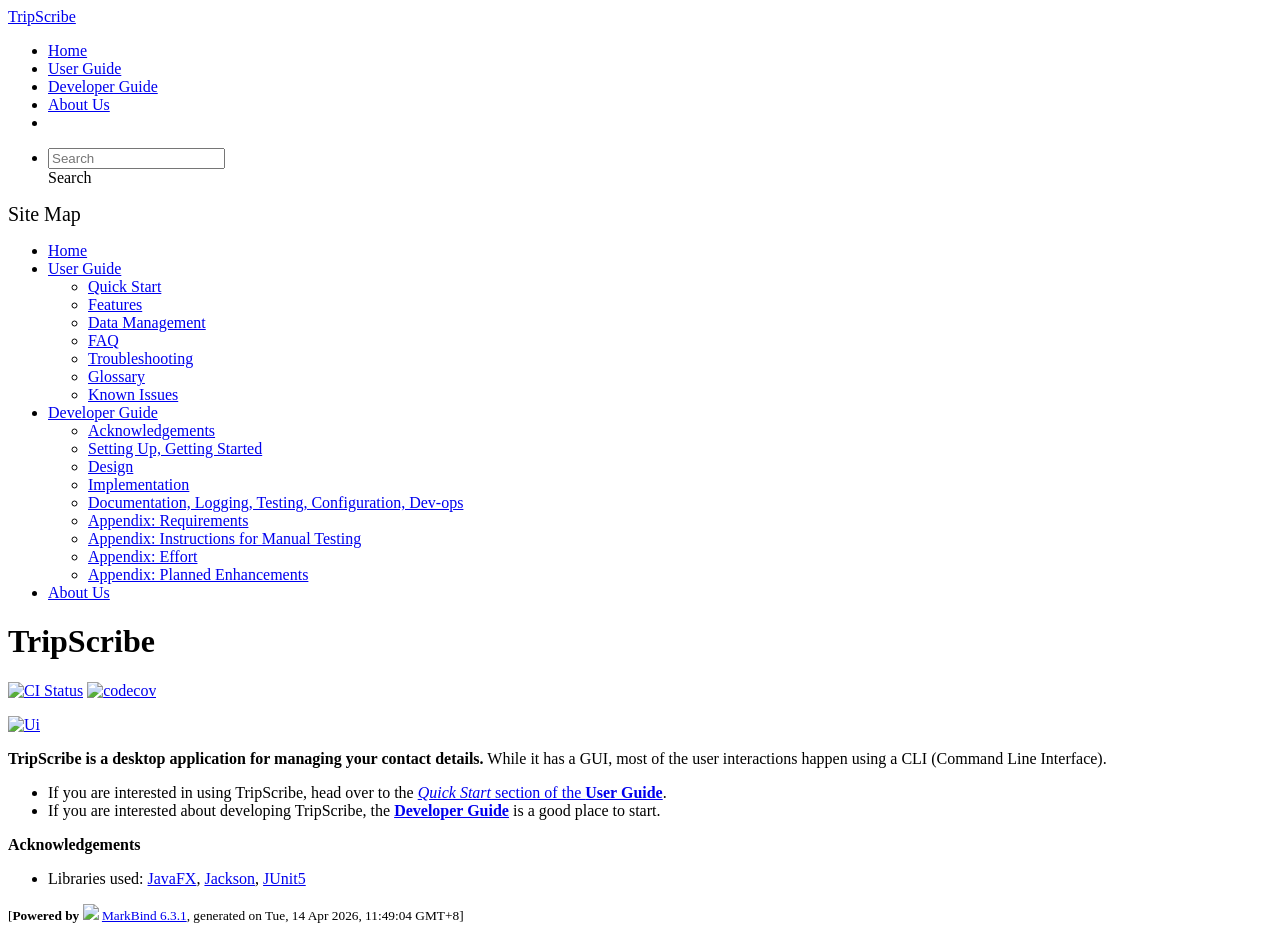
==== commit a551ed3e: "deploy: 7ccc3c109e82a0bbe631c6209c04670b617ce1e3" ====
--- a/index.html
+++ b/index.html
@@ -12,7 +12,7 @@
   const baseUrl = '/tp'
 </script>
 <body  data-code-theme="light">
-<div id="app"><!--[--><header sticky><div data-v-26aac3dc><nav class="navbar navbar-expand-md d-print-none navbar-dark bg-dark" data-v-26aac3dc><div class="container-fluid" data-v-26aac3dc><div class="navbar-left" data-v-26aac3dc><!--[--><a href="/tp/index.html" title="Home" class="navbar-brand">TripScribe</a><!--]--></div><div class="navbar-default" data-v-26aac3dc><ul class="navbar-nav me-auto mt-2 mt-lg-0" data-v-26aac3dc><!--[--> <li><a href="/tp/index.html" class="nav-link">Home</a></li> <li><a href="/tp/UserGuide.html" class="nav-link">User Guide</a></li> <li><a href="/tp/DeveloperGuide.html" class="nav-link">Developer Guide</a></li> <li><a href="/tp/AboutUs.html" class="nav-link">About Us</a></li> <li><a href="https://github.com/AY2526S2-CS2103T-F12-1/tp" target="_blank" class="nav-link"><span><span aria-hidden="true" class="fab fa-github"></span></span></a></li> <!--]--></ul></div><ul class="navbar-nav navbar-right" data-v-26aac3dc><!--[--><li><form class="navbar-form"><div style="position:relative;" class="dropdown" data-v-00e26d0a><!--[--><input value="" data-bs-toggle="dropdown" type="text" class="form-control" placeholder="Search" autocomplete="off" data-v-00e26d0a><div class="form-control placeholder-div-hidden" data-v-00e26d0a>Search</div><!--]--><ul class="dropdown-menu search-dropdown-menu dropdown-menu-hidden dropdown-menu-end" data-v-00e26d0a><!--[--><!--]--></ul></div></form></li><!--]--></ul></div></nav><div style="display:none;" class="lower-navbar-container" data-v-26aac3dc><!--[--><!----><!----><!--]--></div></div></header> <div id="flex-body"><nav id="site-nav" data-v-6b1b63d2><!--[--><div class="site-nav-top"><div class="fw-bold mb-2" style="font-size:1.25rem;">Site Map</div></div> <div class="nav-component slim-scroll"><div class="site-nav-root"><!--[--><ul class="site-nav-list site-nav-list-root" data-v-6b1b63d2><!--[--><li><div class="site-nav-default-list-item site-nav-list-item-0" onclick="handleSiteNavClick(this)"><a href="/tp/index.html">Home</a></div></li> <li><div class="site-nav-default-list-item site-nav-list-item-0" onclick="handleSiteNavClick(this)"><a href="/tp/UserGuide.html">User Guide</a> <div class="site-nav-dropdown-btn-container"><i class="site-nav-dropdown-btn-icon site-nav-rotate-icon" onclick="handleSiteNavClick(this.parentNode.parentNode, false); event.stopPropagation();"><span class="glyphicon glyphicon-menu-down" aria-hidden="true"></span></i></div></div><ul class="site-nav-dropdown-container site-nav-dropdown-container-open site-nav-list"><li><div class="site-nav-default-list-item site-nav-list-item-1" onclick="handleSiteNavClick(this)"><a href="/tp/UserGuide.html#quick-start">Quick Start</a></div></li> <li><div class="site-nav-default-list-item site-nav-list-item-1" onclick="handleSiteNavClick(this)"><a href="/tp/UserGuide.html#features">Features</a></div></li> <li><div class="site-nav-default-list-item site-nav-list-item-1" onclick="handleSiteNavClick(this)"><a href="/tp/UserGuide.html#data-management">Data Management</a></div></li> <li><div class="site-nav-default-list-item site-nav-list-item-1" onclick="handleSiteNavClick(this)"><a href="/tp/UserGuide.html#faq">FAQ</a></div></li> <li><div class="site-nav-default-list-item site-nav-list-item-1" onclick="handleSiteNavClick(this)"><a href="/tp/UserGuide.html#troubleshooting">Troubleshooting</a></div></li> <li><div class="site-nav-default-list-item site-nav-list-item-1" onclick="handleSiteNavClick(this)"><a href="/tp/UserGuide.html#glossary">Glossary</a></div></li> <li><div class="site-nav-default-list-item site-nav-list-item-1" onclick="handleSiteNavClick(this)"><a href="/tp/UserGuide.html#known-issues">Known Issues</a></div></li></ul></li> <li><div class="site-nav-default-list-item site-nav-list-item-0" onclick="handleSiteNavClick(this)"><a href="/tp/DeveloperGuide.html">Developer Guide</a> <div class="site-nav-dropdown-btn-container"><i class="site-nav-dropdown-btn-icon site-nav-rotate-icon" onclick="handleSiteNavClick(this.parentNode.parentNode, false); event.stopPropagation();"><span class="glyphicon glyphicon-menu-down" aria-hidden="true"></span></i></div></div><ul class="site-nav-dropdown-container site-nav-dropdown-container-open site-nav-list"><li><div class="site-nav-default-list-item site-nav-list-item-1" onclick="handleSiteNavClick(this)"><a href="/tp/DeveloperGuide.html#acknowledgements">Acknowledgements</a></div></li> <li><div class="site-nav-default-list-item site-nav-list-item-1" onclick="handleSiteNavClick(this)"><a href="/tp/DeveloperGuide.html#setting-up-getting-started">Setting Up, Getting Started</a></div></li> <li><div class="site-nav-default-list-item site-nav-list-item-1" onclick="handleSiteNavClick(this)"><a href="/tp/DeveloperGuide.html#design">Design</a></div></li> <li><div class="site-nav-default-list-item site-nav-list-item-1" onclick="handleSiteNavClick(this)"><a href="/tp/DeveloperGuide.html#implementation">Implementation</a></div></li> <li><div class="site-nav-default-list-item site-nav-list-item-1" onclick="handleSiteNavClick(this)"><a href="/tp/DeveloperGuide.html#documentation-logging-testing-configuration-dev-ops">Documentation, Logging, Testing, Configuration, Dev-ops</a></div></li> <li><div class="site-nav-default-list-item site-nav-list-item-1" onclick="handleSiteNavClick(this)"><a href="/tp/DeveloperGuide.html#appendix-requirements">Appendix: Requirements</a></div></li> <li><div class="site-nav-default-list-item site-nav-list-item-1" onclick="handleSiteNavClick(this)"><a href="/tp/DeveloperGuide.html#appendix-instructions-for-manual-testing">Appendix: Instructions for Manual Testing</a></div></li> <li><div class="site-nav-default-list-item site-nav-list-item-1" onclick="handleSiteNavClick(this)"><a href="/tp/DeveloperGuide.html#appendix-effort">Appendix: Effort</a></div></li> <li><div class="site-nav-default-list-item site-nav-list-item-1" onclick="handleSiteNavClick(this)"><a href="/tp/DeveloperGuide.html#appendix-planned-enhancements">Appendix: Planned Enhancements</a></div></li></ul></li> <li><div class="site-nav-default-list-item site-nav-list-item-0" onclick="handleSiteNavClick(this)"><a href="/tp/AboutUs.html">About Us</a></div></li><!--]--><!--v-if--></ul><!--]--></div></div><!--]--><!--v-if--></nav> <div id="content-wrapper"><h1 id="tripscribe">TripScribe<a class="fa fa-anchor" href="#tripscribe" onclick="event.stopPropagation()"></a></h1> <p><a href="https://github.com/AY2526S2-CS2103T-F12-1/tp/actions"><img src="https://github.com/se-edu/addressbook-level3/workflows/Java%20CI/badge.svg" alt="CI Status" class="img-fluid"></a> <a href="https://codecov.io/gh/AY2526S2-CS2103T-F12-1/tp"><img src="https://codecov.io/gh/AY2526S2-CS2103T-F12-1/tp/graph/badge.svg?token=Q78TEDAGT1" alt="codecov" class="img-fluid"></a></p> <p><a href="/tp/images/Ui.png" target="_self"><img src="/tp/images/Ui.png" alt="Ui" class="img-fluid"></a></p> <p><strong>TripScribe is a desktop application for managing your contact details.</strong> While it has a GUI, most of the user interactions happen using a CLI (Command Line Interface).</p> <ul><li>If you are interested in using TripScribe, head over to the <a href="/tp/UserGuide.html#quick-start"><em>Quick Start</em> section of the <strong>User Guide</strong></a>.</li> <li>If you are interested about developing TripScribe, the <a href="/tp/DeveloperGuide.html"><strong>Developer Guide</strong></a> is a good place to start.</li></ul> <p><strong>Acknowledgements</strong></p> <ul><li>Libraries used: <a href="https://openjfx.io/">JavaFX</a>, <a href="https://github.com/FasterXML/jackson">Jackson</a>, <a href="https://github.com/junit-team/junit5">JUnit5</a></li></ul></div> <nav id="page-nav" data-v-6b1b63d2><!--[--><div class="nav-component slim-scroll"></div><!--]--><!--v-if--></nav> <div class="scroll-top-button fa-lg d-print-none" style="display:none;bottom:2%;right:2%;position:fixed;" aria-hidden="true"><!--[--><i class="fas fa-arrow-circle-up"></i><!--]--></div></div> <footer><div class="text-center"><small>[<span><strong>Powered by</strong></span> <img src="https://markbind.org/favicon.ico" width="30"> <a href="https://markbind.org/">MarkBind 6.3.1</a>, generated on Tue, 14 Apr 2026, 11:37:46 GMT+8]</small></div></footer><!--]--></div>
+<div id="app"><!--[--><header sticky><div data-v-26aac3dc><nav class="navbar navbar-expand-md d-print-none navbar-dark bg-dark" data-v-26aac3dc><div class="container-fluid" data-v-26aac3dc><div class="navbar-left" data-v-26aac3dc><!--[--><a href="/tp/index.html" title="Home" class="navbar-brand">TripScribe</a><!--]--></div><div class="navbar-default" data-v-26aac3dc><ul class="navbar-nav me-auto mt-2 mt-lg-0" data-v-26aac3dc><!--[--> <li><a href="/tp/index.html" class="nav-link">Home</a></li> <li><a href="/tp/UserGuide.html" class="nav-link">User Guide</a></li> <li><a href="/tp/DeveloperGuide.html" class="nav-link">Developer Guide</a></li> <li><a href="/tp/AboutUs.html" class="nav-link">About Us</a></li> <li><a href="https://github.com/AY2526S2-CS2103T-F12-1/tp" target="_blank" class="nav-link"><span><span aria-hidden="true" class="fab fa-github"></span></span></a></li> <!--]--></ul></div><ul class="navbar-nav navbar-right" data-v-26aac3dc><!--[--><li><form class="navbar-form"><div style="position:relative;" class="dropdown" data-v-00e26d0a><!--[--><input value="" data-bs-toggle="dropdown" type="text" class="form-control" placeholder="Search" autocomplete="off" data-v-00e26d0a><div class="form-control placeholder-div-hidden" data-v-00e26d0a>Search</div><!--]--><ul class="dropdown-menu search-dropdown-menu dropdown-menu-hidden dropdown-menu-end" data-v-00e26d0a><!--[--><!--]--></ul></div></form></li><!--]--></ul></div></nav><div style="display:none;" class="lower-navbar-container" data-v-26aac3dc><!--[--><!----><!----><!--]--></div></div></header> <div id="flex-body"><nav id="site-nav" data-v-6b1b63d2><!--[--><div class="site-nav-top"><div class="fw-bold mb-2" style="font-size:1.25rem;">Site Map</div></div> <div class="nav-component slim-scroll"><div class="site-nav-root"><!--[--><ul class="site-nav-list site-nav-list-root" data-v-6b1b63d2><!--[--><li><div class="site-nav-default-list-item site-nav-list-item-0" onclick="handleSiteNavClick(this)"><a href="/tp/index.html">Home</a></div></li> <li><div class="site-nav-default-list-item site-nav-list-item-0" onclick="handleSiteNavClick(this)"><a href="/tp/UserGuide.html">User Guide</a> <div class="site-nav-dropdown-btn-container"><i class="site-nav-dropdown-btn-icon site-nav-rotate-icon" onclick="handleSiteNavClick(this.parentNode.parentNode, false); event.stopPropagation();"><span class="glyphicon glyphicon-menu-down" aria-hidden="true"></span></i></div></div><ul class="site-nav-dropdown-container site-nav-dropdown-container-open site-nav-list"><li><div class="site-nav-default-list-item site-nav-list-item-1" onclick="handleSiteNavClick(this)"><a href="/tp/UserGuide.html#quick-start">Quick Start</a></div></li> <li><div class="site-nav-default-list-item site-nav-list-item-1" onclick="handleSiteNavClick(this)"><a href="/tp/UserGuide.html#features">Features</a></div></li> <li><div class="site-nav-default-list-item site-nav-list-item-1" onclick="handleSiteNavClick(this)"><a href="/tp/UserGuide.html#data-management">Data Management</a></div></li> <li><div class="site-nav-default-list-item site-nav-list-item-1" onclick="handleSiteNavClick(this)"><a href="/tp/UserGuide.html#faq">FAQ</a></div></li> <li><div class="site-nav-default-list-item site-nav-list-item-1" onclick="handleSiteNavClick(this)"><a href="/tp/UserGuide.html#troubleshooting">Troubleshooting</a></div></li> <li><div class="site-nav-default-list-item site-nav-list-item-1" onclick="handleSiteNavClick(this)"><a href="/tp/UserGuide.html#glossary">Glossary</a></div></li> <li><div class="site-nav-default-list-item site-nav-list-item-1" onclick="handleSiteNavClick(this)"><a href="/tp/UserGuide.html#known-issues">Known Issues</a></div></li></ul></li> <li><div class="site-nav-default-list-item site-nav-list-item-0" onclick="handleSiteNavClick(this)"><a href="/tp/DeveloperGuide.html">Developer Guide</a> <div class="site-nav-dropdown-btn-container"><i class="site-nav-dropdown-btn-icon site-nav-rotate-icon" onclick="handleSiteNavClick(this.parentNode.parentNode, false); event.stopPropagation();"><span class="glyphicon glyphicon-menu-down" aria-hidden="true"></span></i></div></div><ul class="site-nav-dropdown-container site-nav-dropdown-container-open site-nav-list"><li><div class="site-nav-default-list-item site-nav-list-item-1" onclick="handleSiteNavClick(this)"><a href="/tp/DeveloperGuide.html#acknowledgements">Acknowledgements</a></div></li> <li><div class="site-nav-default-list-item site-nav-list-item-1" onclick="handleSiteNavClick(this)"><a href="/tp/DeveloperGuide.html#setting-up-getting-started">Setting Up, Getting Started</a></div></li> <li><div class="site-nav-default-list-item site-nav-list-item-1" onclick="handleSiteNavClick(this)"><a href="/tp/DeveloperGuide.html#design">Design</a></div></li> <li><div class="site-nav-default-list-item site-nav-list-item-1" onclick="handleSiteNavClick(this)"><a href="/tp/DeveloperGuide.html#implementation">Implementation</a></div></li> <li><div class="site-nav-default-list-item site-nav-list-item-1" onclick="handleSiteNavClick(this)"><a href="/tp/DeveloperGuide.html#documentation-logging-testing-configuration-dev-ops">Documentation, Logging, Testing, Configuration, Dev-ops</a></div></li> <li><div class="site-nav-default-list-item site-nav-list-item-1" onclick="handleSiteNavClick(this)"><a href="/tp/DeveloperGuide.html#appendix-requirements">Appendix: Requirements</a></div></li> <li><div class="site-nav-default-list-item site-nav-list-item-1" onclick="handleSiteNavClick(this)"><a href="/tp/DeveloperGuide.html#appendix-instructions-for-manual-testing">Appendix: Instructions for Manual Testing</a></div></li> <li><div class="site-nav-default-list-item site-nav-list-item-1" onclick="handleSiteNavClick(this)"><a href="/tp/DeveloperGuide.html#appendix-effort">Appendix: Effort</a></div></li> <li><div class="site-nav-default-list-item site-nav-list-item-1" onclick="handleSiteNavClick(this)"><a href="/tp/DeveloperGuide.html#appendix-planned-enhancements">Appendix: Planned Enhancements</a></div></li></ul></li> <li><div class="site-nav-default-list-item site-nav-list-item-0" onclick="handleSiteNavClick(this)"><a href="/tp/AboutUs.html">About Us</a></div></li><!--]--><!--v-if--></ul><!--]--></div></div><!--]--><!--v-if--></nav> <div id="content-wrapper"><h1 id="tripscribe">TripScribe<a class="fa fa-anchor" href="#tripscribe" onclick="event.stopPropagation()"></a></h1> <p><a href="https://github.com/AY2526S2-CS2103T-F12-1/tp/actions"><img src="https://github.com/se-edu/addressbook-level3/workflows/Java%20CI/badge.svg" alt="CI Status" class="img-fluid"></a> <a href="https://codecov.io/gh/AY2526S2-CS2103T-F12-1/tp"><img src="https://codecov.io/gh/AY2526S2-CS2103T-F12-1/tp/graph/badge.svg?token=Q78TEDAGT1" alt="codecov" class="img-fluid"></a></p> <p><a href="/tp/images/Ui.png" target="_self"><img src="/tp/images/Ui.png" alt="Ui" class="img-fluid"></a></p> <p><strong>TripScribe is a desktop application for managing your contact details.</strong> While it has a GUI, most of the user interactions happen using a CLI (Command Line Interface).</p> <ul><li>If you are interested in using TripScribe, head over to the <a href="/tp/UserGuide.html#quick-start"><em>Quick Start</em> section of the <strong>User Guide</strong></a>.</li> <li>If you are interested about developing TripScribe, the <a href="/tp/DeveloperGuide.html"><strong>Developer Guide</strong></a> is a good place to start.</li></ul> <p><strong>Acknowledgements</strong></p> <ul><li>Libraries used: <a href="https://openjfx.io/">JavaFX</a>, <a href="https://github.com/FasterXML/jackson">Jackson</a>, <a href="https://github.com/junit-team/junit5">JUnit5</a></li></ul></div> <nav id="page-nav" data-v-6b1b63d2><!--[--><div class="nav-component slim-scroll"></div><!--]--><!--v-if--></nav> <div class="scroll-top-button fa-lg d-print-none" style="display:none;bottom:2%;right:2%;position:fixed;" aria-hidden="true"><!--[--><i class="fas fa-arrow-circle-up"></i><!--]--></div></div> <footer><div class="text-center"><small>[<span><strong>Powered by</strong></span> <img src="https://markbind.org/favicon.ico" width="30"> <a href="https://markbind.org/">MarkBind 6.3.1</a>, generated on Tue, 14 Apr 2026, 11:49:04 GMT+8]</small></div></footer><!--]--></div>
 </body><script src="/tp/markbind/js/bootstrap-utility.min.js"></script>
 <script src="/tp/markbind/js/polyfill.min.js"></script>
 <script src="/tp/markbind/js/vue.global.prod.min.js"></script>
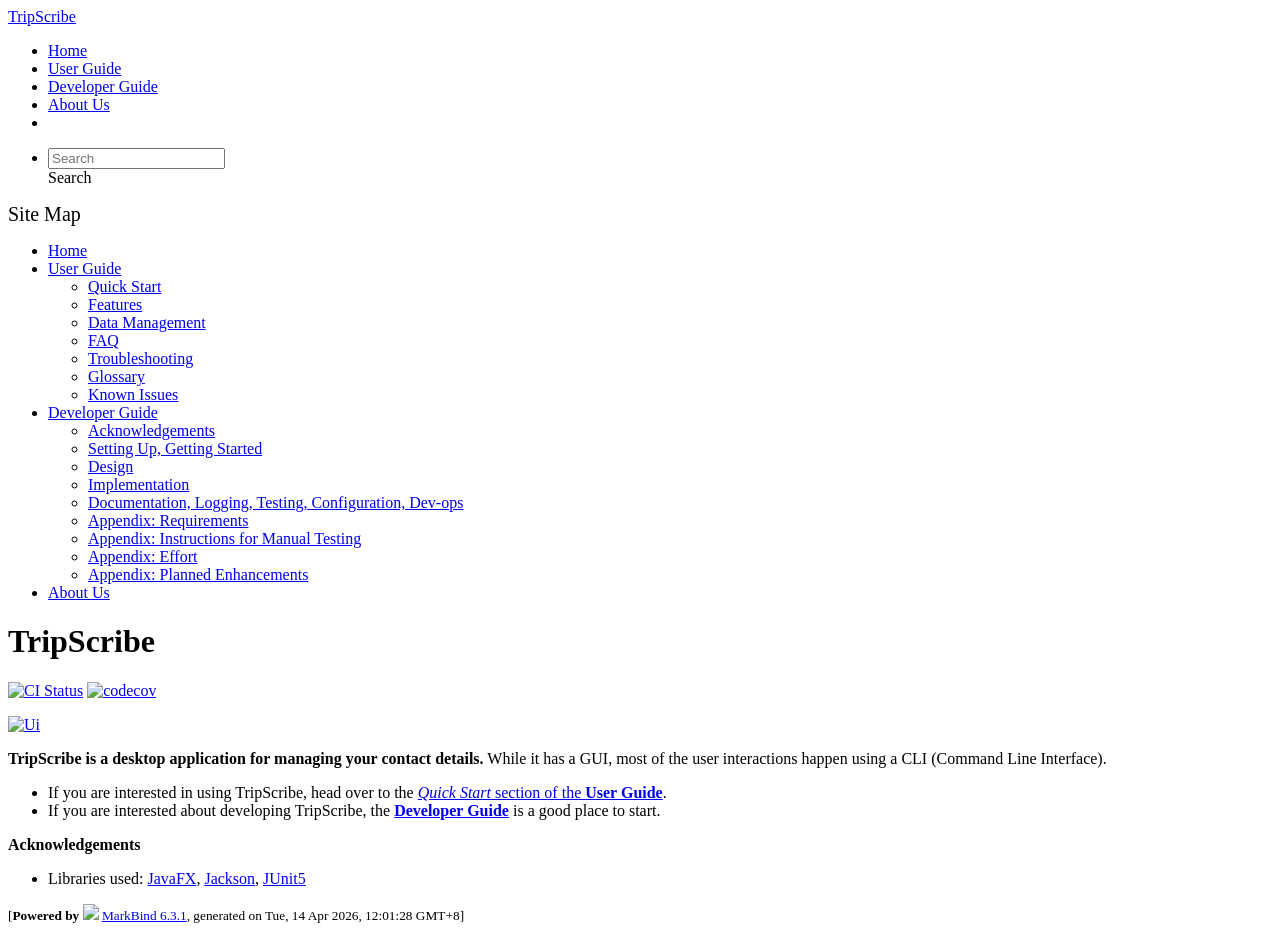
==== commit dab71066: "deploy: 3aa2b467b9b7aa512ee9c6d6161db9d2c461c0bb" ====
--- a/index.html
+++ b/index.html
@@ -12,7 +12,7 @@
   const baseUrl = '/tp'
 </script>
 <body  data-code-theme="light">
-<div id="app"><!--[--><header sticky><div data-v-26aac3dc><nav class="navbar navbar-expand-md d-print-none navbar-dark bg-dark" data-v-26aac3dc><div class="container-fluid" data-v-26aac3dc><div class="navbar-left" data-v-26aac3dc><!--[--><a href="/tp/index.html" title="Home" class="navbar-brand">TripScribe</a><!--]--></div><div class="navbar-default" data-v-26aac3dc><ul class="navbar-nav me-auto mt-2 mt-lg-0" data-v-26aac3dc><!--[--> <li><a href="/tp/index.html" class="nav-link">Home</a></li> <li><a href="/tp/UserGuide.html" class="nav-link">User Guide</a></li> <li><a href="/tp/DeveloperGuide.html" class="nav-link">Developer Guide</a></li> <li><a href="/tp/AboutUs.html" class="nav-link">About Us</a></li> <li><a href="https://github.com/AY2526S2-CS2103T-F12-1/tp" target="_blank" class="nav-link"><span><span aria-hidden="true" class="fab fa-github"></span></span></a></li> <!--]--></ul></div><ul class="navbar-nav navbar-right" data-v-26aac3dc><!--[--><li><form class="navbar-form"><div style="position:relative;" class="dropdown" data-v-00e26d0a><!--[--><input value="" data-bs-toggle="dropdown" type="text" class="form-control" placeholder="Search" autocomplete="off" data-v-00e26d0a><div class="form-control placeholder-div-hidden" data-v-00e26d0a>Search</div><!--]--><ul class="dropdown-menu search-dropdown-menu dropdown-menu-hidden dropdown-menu-end" data-v-00e26d0a><!--[--><!--]--></ul></div></form></li><!--]--></ul></div></nav><div style="display:none;" class="lower-navbar-container" data-v-26aac3dc><!--[--><!----><!----><!--]--></div></div></header> <div id="flex-body"><nav id="site-nav" data-v-6b1b63d2><!--[--><div class="site-nav-top"><div class="fw-bold mb-2" style="font-size:1.25rem;">Site Map</div></div> <div class="nav-component slim-scroll"><div class="site-nav-root"><!--[--><ul class="site-nav-list site-nav-list-root" data-v-6b1b63d2><!--[--><li><div class="site-nav-default-list-item site-nav-list-item-0" onclick="handleSiteNavClick(this)"><a href="/tp/index.html">Home</a></div></li> <li><div class="site-nav-default-list-item site-nav-list-item-0" onclick="handleSiteNavClick(this)"><a href="/tp/UserGuide.html">User Guide</a> <div class="site-nav-dropdown-btn-container"><i class="site-nav-dropdown-btn-icon site-nav-rotate-icon" onclick="handleSiteNavClick(this.parentNode.parentNode, false); event.stopPropagation();"><span class="glyphicon glyphicon-menu-down" aria-hidden="true"></span></i></div></div><ul class="site-nav-dropdown-container site-nav-dropdown-container-open site-nav-list"><li><div class="site-nav-default-list-item site-nav-list-item-1" onclick="handleSiteNavClick(this)"><a href="/tp/UserGuide.html#quick-start">Quick Start</a></div></li> <li><div class="site-nav-default-list-item site-nav-list-item-1" onclick="handleSiteNavClick(this)"><a href="/tp/UserGuide.html#features">Features</a></div></li> <li><div class="site-nav-default-list-item site-nav-list-item-1" onclick="handleSiteNavClick(this)"><a href="/tp/UserGuide.html#data-management">Data Management</a></div></li> <li><div class="site-nav-default-list-item site-nav-list-item-1" onclick="handleSiteNavClick(this)"><a href="/tp/UserGuide.html#faq">FAQ</a></div></li> <li><div class="site-nav-default-list-item site-nav-list-item-1" onclick="handleSiteNavClick(this)"><a href="/tp/UserGuide.html#troubleshooting">Troubleshooting</a></div></li> <li><div class="site-nav-default-list-item site-nav-list-item-1" onclick="handleSiteNavClick(this)"><a href="/tp/UserGuide.html#glossary">Glossary</a></div></li> <li><div class="site-nav-default-list-item site-nav-list-item-1" onclick="handleSiteNavClick(this)"><a href="/tp/UserGuide.html#known-issues">Known Issues</a></div></li></ul></li> <li><div class="site-nav-default-list-item site-nav-list-item-0" onclick="handleSiteNavClick(this)"><a href="/tp/DeveloperGuide.html">Developer Guide</a> <div class="site-nav-dropdown-btn-container"><i class="site-nav-dropdown-btn-icon site-nav-rotate-icon" onclick="handleSiteNavClick(this.parentNode.parentNode, false); event.stopPropagation();"><span class="glyphicon glyphicon-menu-down" aria-hidden="true"></span></i></div></div><ul class="site-nav-dropdown-container site-nav-dropdown-container-open site-nav-list"><li><div class="site-nav-default-list-item site-nav-list-item-1" onclick="handleSiteNavClick(this)"><a href="/tp/DeveloperGuide.html#acknowledgements">Acknowledgements</a></div></li> <li><div class="site-nav-default-list-item site-nav-list-item-1" onclick="handleSiteNavClick(this)"><a href="/tp/DeveloperGuide.html#setting-up-getting-started">Setting Up, Getting Started</a></div></li> <li><div class="site-nav-default-list-item site-nav-list-item-1" onclick="handleSiteNavClick(this)"><a href="/tp/DeveloperGuide.html#design">Design</a></div></li> <li><div class="site-nav-default-list-item site-nav-list-item-1" onclick="handleSiteNavClick(this)"><a href="/tp/DeveloperGuide.html#implementation">Implementation</a></div></li> <li><div class="site-nav-default-list-item site-nav-list-item-1" onclick="handleSiteNavClick(this)"><a href="/tp/DeveloperGuide.html#documentation-logging-testing-configuration-dev-ops">Documentation, Logging, Testing, Configuration, Dev-ops</a></div></li> <li><div class="site-nav-default-list-item site-nav-list-item-1" onclick="handleSiteNavClick(this)"><a href="/tp/DeveloperGuide.html#appendix-requirements">Appendix: Requirements</a></div></li> <li><div class="site-nav-default-list-item site-nav-list-item-1" onclick="handleSiteNavClick(this)"><a href="/tp/DeveloperGuide.html#appendix-instructions-for-manual-testing">Appendix: Instructions for Manual Testing</a></div></li> <li><div class="site-nav-default-list-item site-nav-list-item-1" onclick="handleSiteNavClick(this)"><a href="/tp/DeveloperGuide.html#appendix-effort">Appendix: Effort</a></div></li> <li><div class="site-nav-default-list-item site-nav-list-item-1" onclick="handleSiteNavClick(this)"><a href="/tp/DeveloperGuide.html#appendix-planned-enhancements">Appendix: Planned Enhancements</a></div></li></ul></li> <li><div class="site-nav-default-list-item site-nav-list-item-0" onclick="handleSiteNavClick(this)"><a href="/tp/AboutUs.html">About Us</a></div></li><!--]--><!--v-if--></ul><!--]--></div></div><!--]--><!--v-if--></nav> <div id="content-wrapper"><h1 id="tripscribe">TripScribe<a class="fa fa-anchor" href="#tripscribe" onclick="event.stopPropagation()"></a></h1> <p><a href="https://github.com/AY2526S2-CS2103T-F12-1/tp/actions"><img src="https://github.com/se-edu/addressbook-level3/workflows/Java%20CI/badge.svg" alt="CI Status" class="img-fluid"></a> <a href="https://codecov.io/gh/AY2526S2-CS2103T-F12-1/tp"><img src="https://codecov.io/gh/AY2526S2-CS2103T-F12-1/tp/graph/badge.svg?token=Q78TEDAGT1" alt="codecov" class="img-fluid"></a></p> <p><a href="/tp/images/Ui.png" target="_self"><img src="/tp/images/Ui.png" alt="Ui" class="img-fluid"></a></p> <p><strong>TripScribe is a desktop application for managing your contact details.</strong> While it has a GUI, most of the user interactions happen using a CLI (Command Line Interface).</p> <ul><li>If you are interested in using TripScribe, head over to the <a href="/tp/UserGuide.html#quick-start"><em>Quick Start</em> section of the <strong>User Guide</strong></a>.</li> <li>If you are interested about developing TripScribe, the <a href="/tp/DeveloperGuide.html"><strong>Developer Guide</strong></a> is a good place to start.</li></ul> <p><strong>Acknowledgements</strong></p> <ul><li>Libraries used: <a href="https://openjfx.io/">JavaFX</a>, <a href="https://github.com/FasterXML/jackson">Jackson</a>, <a href="https://github.com/junit-team/junit5">JUnit5</a></li></ul></div> <nav id="page-nav" data-v-6b1b63d2><!--[--><div class="nav-component slim-scroll"></div><!--]--><!--v-if--></nav> <div class="scroll-top-button fa-lg d-print-none" style="display:none;bottom:2%;right:2%;position:fixed;" aria-hidden="true"><!--[--><i class="fas fa-arrow-circle-up"></i><!--]--></div></div> <footer><div class="text-center"><small>[<span><strong>Powered by</strong></span> <img src="https://markbind.org/favicon.ico" width="30"> <a href="https://markbind.org/">MarkBind 6.3.1</a>, generated on Tue, 14 Apr 2026, 11:49:04 GMT+8]</small></div></footer><!--]--></div>
+<div id="app"><!--[--><header sticky><div data-v-26aac3dc><nav class="navbar navbar-expand-md d-print-none navbar-dark bg-dark" data-v-26aac3dc><div class="container-fluid" data-v-26aac3dc><div class="navbar-left" data-v-26aac3dc><!--[--><a href="/tp/index.html" title="Home" class="navbar-brand">TripScribe</a><!--]--></div><div class="navbar-default" data-v-26aac3dc><ul class="navbar-nav me-auto mt-2 mt-lg-0" data-v-26aac3dc><!--[--> <li><a href="/tp/index.html" class="nav-link">Home</a></li> <li><a href="/tp/UserGuide.html" class="nav-link">User Guide</a></li> <li><a href="/tp/DeveloperGuide.html" class="nav-link">Developer Guide</a></li> <li><a href="/tp/AboutUs.html" class="nav-link">About Us</a></li> <li><a href="https://github.com/AY2526S2-CS2103T-F12-1/tp" target="_blank" class="nav-link"><span><span aria-hidden="true" class="fab fa-github"></span></span></a></li> <!--]--></ul></div><ul class="navbar-nav navbar-right" data-v-26aac3dc><!--[--><li><form class="navbar-form"><div style="position:relative;" class="dropdown" data-v-00e26d0a><!--[--><input value="" data-bs-toggle="dropdown" type="text" class="form-control" placeholder="Search" autocomplete="off" data-v-00e26d0a><div class="form-control placeholder-div-hidden" data-v-00e26d0a>Search</div><!--]--><ul class="dropdown-menu search-dropdown-menu dropdown-menu-hidden dropdown-menu-end" data-v-00e26d0a><!--[--><!--]--></ul></div></form></li><!--]--></ul></div></nav><div style="display:none;" class="lower-navbar-container" data-v-26aac3dc><!--[--><!----><!----><!--]--></div></div></header> <div id="flex-body"><nav id="site-nav" data-v-6b1b63d2><!--[--><div class="site-nav-top"><div class="fw-bold mb-2" style="font-size:1.25rem;">Site Map</div></div> <div class="nav-component slim-scroll"><div class="site-nav-root"><!--[--><ul class="site-nav-list site-nav-list-root" data-v-6b1b63d2><!--[--><li><div class="site-nav-default-list-item site-nav-list-item-0" onclick="handleSiteNavClick(this)"><a href="/tp/index.html">Home</a></div></li> <li><div class="site-nav-default-list-item site-nav-list-item-0" onclick="handleSiteNavClick(this)"><a href="/tp/UserGuide.html">User Guide</a> <div class="site-nav-dropdown-btn-container"><i class="site-nav-dropdown-btn-icon site-nav-rotate-icon" onclick="handleSiteNavClick(this.parentNode.parentNode, false); event.stopPropagation();"><span class="glyphicon glyphicon-menu-down" aria-hidden="true"></span></i></div></div><ul class="site-nav-dropdown-container site-nav-dropdown-container-open site-nav-list"><li><div class="site-nav-default-list-item site-nav-list-item-1" onclick="handleSiteNavClick(this)"><a href="/tp/UserGuide.html#quick-start">Quick Start</a></div></li> <li><div class="site-nav-default-list-item site-nav-list-item-1" onclick="handleSiteNavClick(this)"><a href="/tp/UserGuide.html#features">Features</a></div></li> <li><div class="site-nav-default-list-item site-nav-list-item-1" onclick="handleSiteNavClick(this)"><a href="/tp/UserGuide.html#data-management">Data Management</a></div></li> <li><div class="site-nav-default-list-item site-nav-list-item-1" onclick="handleSiteNavClick(this)"><a href="/tp/UserGuide.html#faq">FAQ</a></div></li> <li><div class="site-nav-default-list-item site-nav-list-item-1" onclick="handleSiteNavClick(this)"><a href="/tp/UserGuide.html#troubleshooting">Troubleshooting</a></div></li> <li><div class="site-nav-default-list-item site-nav-list-item-1" onclick="handleSiteNavClick(this)"><a href="/tp/UserGuide.html#glossary">Glossary</a></div></li> <li><div class="site-nav-default-list-item site-nav-list-item-1" onclick="handleSiteNavClick(this)"><a href="/tp/UserGuide.html#known-issues">Known Issues</a></div></li></ul></li> <li><div class="site-nav-default-list-item site-nav-list-item-0" onclick="handleSiteNavClick(this)"><a href="/tp/DeveloperGuide.html">Developer Guide</a> <div class="site-nav-dropdown-btn-container"><i class="site-nav-dropdown-btn-icon site-nav-rotate-icon" onclick="handleSiteNavClick(this.parentNode.parentNode, false); event.stopPropagation();"><span class="glyphicon glyphicon-menu-down" aria-hidden="true"></span></i></div></div><ul class="site-nav-dropdown-container site-nav-dropdown-container-open site-nav-list"><li><div class="site-nav-default-list-item site-nav-list-item-1" onclick="handleSiteNavClick(this)"><a href="/tp/DeveloperGuide.html#acknowledgements">Acknowledgements</a></div></li> <li><div class="site-nav-default-list-item site-nav-list-item-1" onclick="handleSiteNavClick(this)"><a href="/tp/DeveloperGuide.html#setting-up-getting-started">Setting Up, Getting Started</a></div></li> <li><div class="site-nav-default-list-item site-nav-list-item-1" onclick="handleSiteNavClick(this)"><a href="/tp/DeveloperGuide.html#design">Design</a></div></li> <li><div class="site-nav-default-list-item site-nav-list-item-1" onclick="handleSiteNavClick(this)"><a href="/tp/DeveloperGuide.html#implementation">Implementation</a></div></li> <li><div class="site-nav-default-list-item site-nav-list-item-1" onclick="handleSiteNavClick(this)"><a href="/tp/DeveloperGuide.html#documentation-logging-testing-configuration-dev-ops">Documentation, Logging, Testing, Configuration, Dev-ops</a></div></li> <li><div class="site-nav-default-list-item site-nav-list-item-1" onclick="handleSiteNavClick(this)"><a href="/tp/DeveloperGuide.html#appendix-requirements">Appendix: Requirements</a></div></li> <li><div class="site-nav-default-list-item site-nav-list-item-1" onclick="handleSiteNavClick(this)"><a href="/tp/DeveloperGuide.html#appendix-instructions-for-manual-testing">Appendix: Instructions for Manual Testing</a></div></li> <li><div class="site-nav-default-list-item site-nav-list-item-1" onclick="handleSiteNavClick(this)"><a href="/tp/DeveloperGuide.html#appendix-effort">Appendix: Effort</a></div></li> <li><div class="site-nav-default-list-item site-nav-list-item-1" onclick="handleSiteNavClick(this)"><a href="/tp/DeveloperGuide.html#appendix-planned-enhancements">Appendix: Planned Enhancements</a></div></li></ul></li> <li><div class="site-nav-default-list-item site-nav-list-item-0" onclick="handleSiteNavClick(this)"><a href="/tp/AboutUs.html">About Us</a></div></li><!--]--><!--v-if--></ul><!--]--></div></div><!--]--><!--v-if--></nav> <div id="content-wrapper"><h1 id="tripscribe">TripScribe<a class="fa fa-anchor" href="#tripscribe" onclick="event.stopPropagation()"></a></h1> <p><a href="https://github.com/AY2526S2-CS2103T-F12-1/tp/actions"><img src="https://github.com/se-edu/addressbook-level3/workflows/Java%20CI/badge.svg" alt="CI Status" class="img-fluid"></a> <a href="https://codecov.io/gh/AY2526S2-CS2103T-F12-1/tp"><img src="https://codecov.io/gh/AY2526S2-CS2103T-F12-1/tp/graph/badge.svg?token=Q78TEDAGT1" alt="codecov" class="img-fluid"></a></p> <p><a href="/tp/images/Ui.png" target="_self"><img src="/tp/images/Ui.png" alt="Ui" class="img-fluid"></a></p> <p><strong>TripScribe is a desktop application for managing your contact details.</strong> While it has a GUI, most of the user interactions happen using a CLI (Command Line Interface).</p> <ul><li>If you are interested in using TripScribe, head over to the <a href="/tp/UserGuide.html#quick-start"><em>Quick Start</em> section of the <strong>User Guide</strong></a>.</li> <li>If you are interested about developing TripScribe, the <a href="/tp/DeveloperGuide.html"><strong>Developer Guide</strong></a> is a good place to start.</li></ul> <p><strong>Acknowledgements</strong></p> <ul><li>Libraries used: <a href="https://openjfx.io/">JavaFX</a>, <a href="https://github.com/FasterXML/jackson">Jackson</a>, <a href="https://github.com/junit-team/junit5">JUnit5</a></li></ul></div> <nav id="page-nav" data-v-6b1b63d2><!--[--><div class="nav-component slim-scroll"></div><!--]--><!--v-if--></nav> <div class="scroll-top-button fa-lg d-print-none" style="display:none;bottom:2%;right:2%;position:fixed;" aria-hidden="true"><!--[--><i class="fas fa-arrow-circle-up"></i><!--]--></div></div> <footer><div class="text-center"><small>[<span><strong>Powered by</strong></span> <img src="https://markbind.org/favicon.ico" width="30"> <a href="https://markbind.org/">MarkBind 6.3.1</a>, generated on Tue, 14 Apr 2026, 12:01:28 GMT+8]</small></div></footer><!--]--></div>
 </body><script src="/tp/markbind/js/bootstrap-utility.min.js"></script>
 <script src="/tp/markbind/js/polyfill.min.js"></script>
 <script src="/tp/markbind/js/vue.global.prod.min.js"></script>
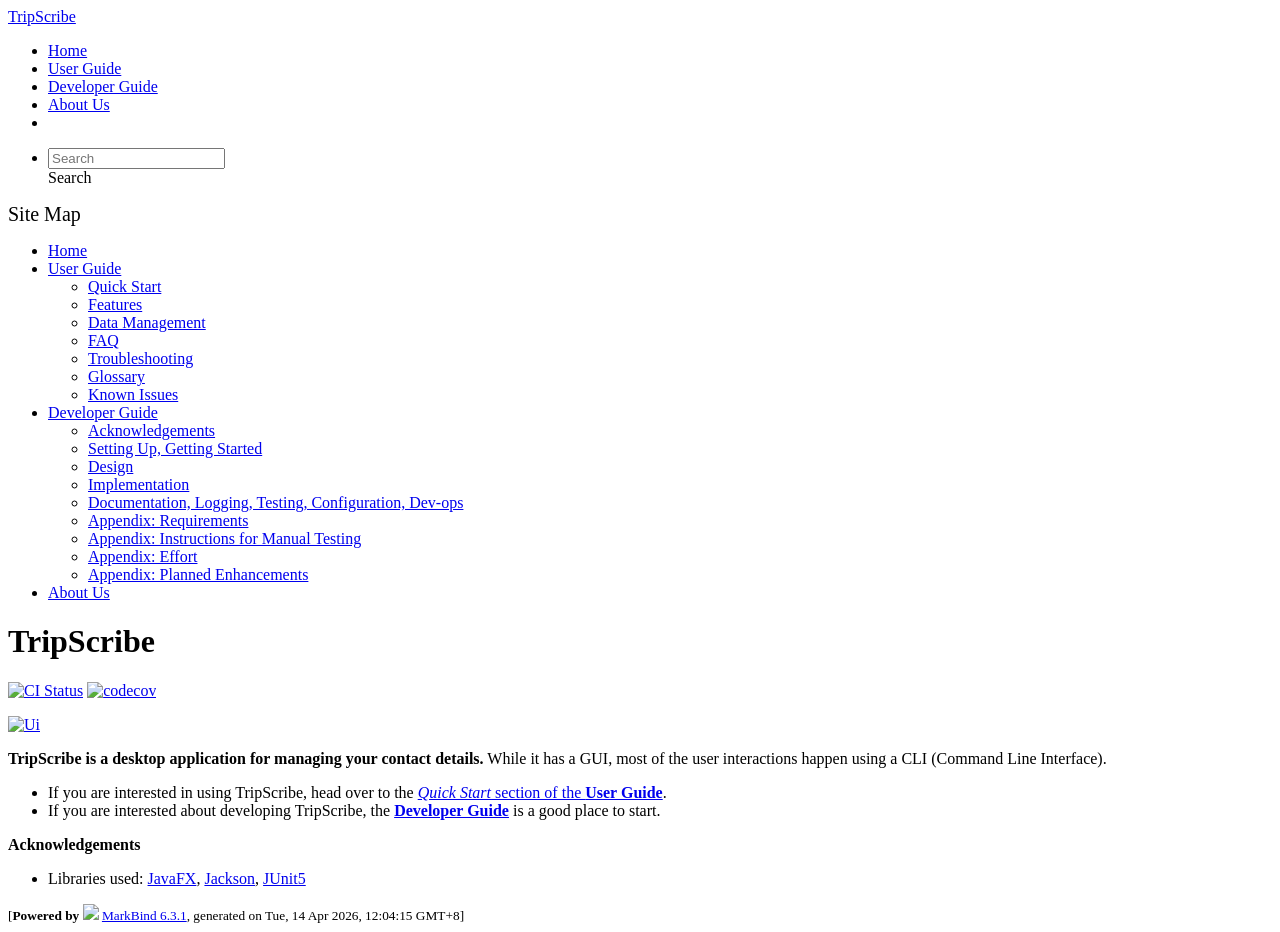
==== commit 2cfcc513: "deploy: 955d4e63e5454071de70a4da6a800738bc095aeb" ====
--- a/index.html
+++ b/index.html
@@ -12,7 +12,7 @@
   const baseUrl = '/tp'
 </script>
 <body  data-code-theme="light">
-<div id="app"><!--[--><header sticky><div data-v-26aac3dc><nav class="navbar navbar-expand-md d-print-none navbar-dark bg-dark" data-v-26aac3dc><div class="container-fluid" data-v-26aac3dc><div class="navbar-left" data-v-26aac3dc><!--[--><a href="/tp/index.html" title="Home" class="navbar-brand">TripScribe</a><!--]--></div><div class="navbar-default" data-v-26aac3dc><ul class="navbar-nav me-auto mt-2 mt-lg-0" data-v-26aac3dc><!--[--> <li><a href="/tp/index.html" class="nav-link">Home</a></li> <li><a href="/tp/UserGuide.html" class="nav-link">User Guide</a></li> <li><a href="/tp/DeveloperGuide.html" class="nav-link">Developer Guide</a></li> <li><a href="/tp/AboutUs.html" class="nav-link">About Us</a></li> <li><a href="https://github.com/AY2526S2-CS2103T-F12-1/tp" target="_blank" class="nav-link"><span><span aria-hidden="true" class="fab fa-github"></span></span></a></li> <!--]--></ul></div><ul class="navbar-nav navbar-right" data-v-26aac3dc><!--[--><li><form class="navbar-form"><div style="position:relative;" class="dropdown" data-v-00e26d0a><!--[--><input value="" data-bs-toggle="dropdown" type="text" class="form-control" placeholder="Search" autocomplete="off" data-v-00e26d0a><div class="form-control placeholder-div-hidden" data-v-00e26d0a>Search</div><!--]--><ul class="dropdown-menu search-dropdown-menu dropdown-menu-hidden dropdown-menu-end" data-v-00e26d0a><!--[--><!--]--></ul></div></form></li><!--]--></ul></div></nav><div style="display:none;" class="lower-navbar-container" data-v-26aac3dc><!--[--><!----><!----><!--]--></div></div></header> <div id="flex-body"><nav id="site-nav" data-v-6b1b63d2><!--[--><div class="site-nav-top"><div class="fw-bold mb-2" style="font-size:1.25rem;">Site Map</div></div> <div class="nav-component slim-scroll"><div class="site-nav-root"><!--[--><ul class="site-nav-list site-nav-list-root" data-v-6b1b63d2><!--[--><li><div class="site-nav-default-list-item site-nav-list-item-0" onclick="handleSiteNavClick(this)"><a href="/tp/index.html">Home</a></div></li> <li><div class="site-nav-default-list-item site-nav-list-item-0" onclick="handleSiteNavClick(this)"><a href="/tp/UserGuide.html">User Guide</a> <div class="site-nav-dropdown-btn-container"><i class="site-nav-dropdown-btn-icon site-nav-rotate-icon" onclick="handleSiteNavClick(this.parentNode.parentNode, false); event.stopPropagation();"><span class="glyphicon glyphicon-menu-down" aria-hidden="true"></span></i></div></div><ul class="site-nav-dropdown-container site-nav-dropdown-container-open site-nav-list"><li><div class="site-nav-default-list-item site-nav-list-item-1" onclick="handleSiteNavClick(this)"><a href="/tp/UserGuide.html#quick-start">Quick Start</a></div></li> <li><div class="site-nav-default-list-item site-nav-list-item-1" onclick="handleSiteNavClick(this)"><a href="/tp/UserGuide.html#features">Features</a></div></li> <li><div class="site-nav-default-list-item site-nav-list-item-1" onclick="handleSiteNavClick(this)"><a href="/tp/UserGuide.html#data-management">Data Management</a></div></li> <li><div class="site-nav-default-list-item site-nav-list-item-1" onclick="handleSiteNavClick(this)"><a href="/tp/UserGuide.html#faq">FAQ</a></div></li> <li><div class="site-nav-default-list-item site-nav-list-item-1" onclick="handleSiteNavClick(this)"><a href="/tp/UserGuide.html#troubleshooting">Troubleshooting</a></div></li> <li><div class="site-nav-default-list-item site-nav-list-item-1" onclick="handleSiteNavClick(this)"><a href="/tp/UserGuide.html#glossary">Glossary</a></div></li> <li><div class="site-nav-default-list-item site-nav-list-item-1" onclick="handleSiteNavClick(this)"><a href="/tp/UserGuide.html#known-issues">Known Issues</a></div></li></ul></li> <li><div class="site-nav-default-list-item site-nav-list-item-0" onclick="handleSiteNavClick(this)"><a href="/tp/DeveloperGuide.html">Developer Guide</a> <div class="site-nav-dropdown-btn-container"><i class="site-nav-dropdown-btn-icon site-nav-rotate-icon" onclick="handleSiteNavClick(this.parentNode.parentNode, false); event.stopPropagation();"><span class="glyphicon glyphicon-menu-down" aria-hidden="true"></span></i></div></div><ul class="site-nav-dropdown-container site-nav-dropdown-container-open site-nav-list"><li><div class="site-nav-default-list-item site-nav-list-item-1" onclick="handleSiteNavClick(this)"><a href="/tp/DeveloperGuide.html#acknowledgements">Acknowledgements</a></div></li> <li><div class="site-nav-default-list-item site-nav-list-item-1" onclick="handleSiteNavClick(this)"><a href="/tp/DeveloperGuide.html#setting-up-getting-started">Setting Up, Getting Started</a></div></li> <li><div class="site-nav-default-list-item site-nav-list-item-1" onclick="handleSiteNavClick(this)"><a href="/tp/DeveloperGuide.html#design">Design</a></div></li> <li><div class="site-nav-default-list-item site-nav-list-item-1" onclick="handleSiteNavClick(this)"><a href="/tp/DeveloperGuide.html#implementation">Implementation</a></div></li> <li><div class="site-nav-default-list-item site-nav-list-item-1" onclick="handleSiteNavClick(this)"><a href="/tp/DeveloperGuide.html#documentation-logging-testing-configuration-dev-ops">Documentation, Logging, Testing, Configuration, Dev-ops</a></div></li> <li><div class="site-nav-default-list-item site-nav-list-item-1" onclick="handleSiteNavClick(this)"><a href="/tp/DeveloperGuide.html#appendix-requirements">Appendix: Requirements</a></div></li> <li><div class="site-nav-default-list-item site-nav-list-item-1" onclick="handleSiteNavClick(this)"><a href="/tp/DeveloperGuide.html#appendix-instructions-for-manual-testing">Appendix: Instructions for Manual Testing</a></div></li> <li><div class="site-nav-default-list-item site-nav-list-item-1" onclick="handleSiteNavClick(this)"><a href="/tp/DeveloperGuide.html#appendix-effort">Appendix: Effort</a></div></li> <li><div class="site-nav-default-list-item site-nav-list-item-1" onclick="handleSiteNavClick(this)"><a href="/tp/DeveloperGuide.html#appendix-planned-enhancements">Appendix: Planned Enhancements</a></div></li></ul></li> <li><div class="site-nav-default-list-item site-nav-list-item-0" onclick="handleSiteNavClick(this)"><a href="/tp/AboutUs.html">About Us</a></div></li><!--]--><!--v-if--></ul><!--]--></div></div><!--]--><!--v-if--></nav> <div id="content-wrapper"><h1 id="tripscribe">TripScribe<a class="fa fa-anchor" href="#tripscribe" onclick="event.stopPropagation()"></a></h1> <p><a href="https://github.com/AY2526S2-CS2103T-F12-1/tp/actions"><img src="https://github.com/se-edu/addressbook-level3/workflows/Java%20CI/badge.svg" alt="CI Status" class="img-fluid"></a> <a href="https://codecov.io/gh/AY2526S2-CS2103T-F12-1/tp"><img src="https://codecov.io/gh/AY2526S2-CS2103T-F12-1/tp/graph/badge.svg?token=Q78TEDAGT1" alt="codecov" class="img-fluid"></a></p> <p><a href="/tp/images/Ui.png" target="_self"><img src="/tp/images/Ui.png" alt="Ui" class="img-fluid"></a></p> <p><strong>TripScribe is a desktop application for managing your contact details.</strong> While it has a GUI, most of the user interactions happen using a CLI (Command Line Interface).</p> <ul><li>If you are interested in using TripScribe, head over to the <a href="/tp/UserGuide.html#quick-start"><em>Quick Start</em> section of the <strong>User Guide</strong></a>.</li> <li>If you are interested about developing TripScribe, the <a href="/tp/DeveloperGuide.html"><strong>Developer Guide</strong></a> is a good place to start.</li></ul> <p><strong>Acknowledgements</strong></p> <ul><li>Libraries used: <a href="https://openjfx.io/">JavaFX</a>, <a href="https://github.com/FasterXML/jackson">Jackson</a>, <a href="https://github.com/junit-team/junit5">JUnit5</a></li></ul></div> <nav id="page-nav" data-v-6b1b63d2><!--[--><div class="nav-component slim-scroll"></div><!--]--><!--v-if--></nav> <div class="scroll-top-button fa-lg d-print-none" style="display:none;bottom:2%;right:2%;position:fixed;" aria-hidden="true"><!--[--><i class="fas fa-arrow-circle-up"></i><!--]--></div></div> <footer><div class="text-center"><small>[<span><strong>Powered by</strong></span> <img src="https://markbind.org/favicon.ico" width="30"> <a href="https://markbind.org/">MarkBind 6.3.1</a>, generated on Tue, 14 Apr 2026, 12:01:28 GMT+8]</small></div></footer><!--]--></div>
+<div id="app"><!--[--><header sticky><div data-v-26aac3dc><nav class="navbar navbar-expand-md d-print-none navbar-dark bg-dark" data-v-26aac3dc><div class="container-fluid" data-v-26aac3dc><div class="navbar-left" data-v-26aac3dc><!--[--><a href="/tp/index.html" title="Home" class="navbar-brand">TripScribe</a><!--]--></div><div class="navbar-default" data-v-26aac3dc><ul class="navbar-nav me-auto mt-2 mt-lg-0" data-v-26aac3dc><!--[--> <li><a href="/tp/index.html" class="nav-link">Home</a></li> <li><a href="/tp/UserGuide.html" class="nav-link">User Guide</a></li> <li><a href="/tp/DeveloperGuide.html" class="nav-link">Developer Guide</a></li> <li><a href="/tp/AboutUs.html" class="nav-link">About Us</a></li> <li><a href="https://github.com/AY2526S2-CS2103T-F12-1/tp" target="_blank" class="nav-link"><span><span aria-hidden="true" class="fab fa-github"></span></span></a></li> <!--]--></ul></div><ul class="navbar-nav navbar-right" data-v-26aac3dc><!--[--><li><form class="navbar-form"><div style="position:relative;" class="dropdown" data-v-00e26d0a><!--[--><input value="" data-bs-toggle="dropdown" type="text" class="form-control" placeholder="Search" autocomplete="off" data-v-00e26d0a><div class="form-control placeholder-div-hidden" data-v-00e26d0a>Search</div><!--]--><ul class="dropdown-menu search-dropdown-menu dropdown-menu-hidden dropdown-menu-end" data-v-00e26d0a><!--[--><!--]--></ul></div></form></li><!--]--></ul></div></nav><div style="display:none;" class="lower-navbar-container" data-v-26aac3dc><!--[--><!----><!----><!--]--></div></div></header> <div id="flex-body"><nav id="site-nav" data-v-6b1b63d2><!--[--><div class="site-nav-top"><div class="fw-bold mb-2" style="font-size:1.25rem;">Site Map</div></div> <div class="nav-component slim-scroll"><div class="site-nav-root"><!--[--><ul class="site-nav-list site-nav-list-root" data-v-6b1b63d2><!--[--><li><div class="site-nav-default-list-item site-nav-list-item-0" onclick="handleSiteNavClick(this)"><a href="/tp/index.html">Home</a></div></li> <li><div class="site-nav-default-list-item site-nav-list-item-0" onclick="handleSiteNavClick(this)"><a href="/tp/UserGuide.html">User Guide</a> <div class="site-nav-dropdown-btn-container"><i class="site-nav-dropdown-btn-icon site-nav-rotate-icon" onclick="handleSiteNavClick(this.parentNode.parentNode, false); event.stopPropagation();"><span class="glyphicon glyphicon-menu-down" aria-hidden="true"></span></i></div></div><ul class="site-nav-dropdown-container site-nav-dropdown-container-open site-nav-list"><li><div class="site-nav-default-list-item site-nav-list-item-1" onclick="handleSiteNavClick(this)"><a href="/tp/UserGuide.html#quick-start">Quick Start</a></div></li> <li><div class="site-nav-default-list-item site-nav-list-item-1" onclick="handleSiteNavClick(this)"><a href="/tp/UserGuide.html#features">Features</a></div></li> <li><div class="site-nav-default-list-item site-nav-list-item-1" onclick="handleSiteNavClick(this)"><a href="/tp/UserGuide.html#data-management">Data Management</a></div></li> <li><div class="site-nav-default-list-item site-nav-list-item-1" onclick="handleSiteNavClick(this)"><a href="/tp/UserGuide.html#faq">FAQ</a></div></li> <li><div class="site-nav-default-list-item site-nav-list-item-1" onclick="handleSiteNavClick(this)"><a href="/tp/UserGuide.html#troubleshooting">Troubleshooting</a></div></li> <li><div class="site-nav-default-list-item site-nav-list-item-1" onclick="handleSiteNavClick(this)"><a href="/tp/UserGuide.html#glossary">Glossary</a></div></li> <li><div class="site-nav-default-list-item site-nav-list-item-1" onclick="handleSiteNavClick(this)"><a href="/tp/UserGuide.html#known-issues">Known Issues</a></div></li></ul></li> <li><div class="site-nav-default-list-item site-nav-list-item-0" onclick="handleSiteNavClick(this)"><a href="/tp/DeveloperGuide.html">Developer Guide</a> <div class="site-nav-dropdown-btn-container"><i class="site-nav-dropdown-btn-icon site-nav-rotate-icon" onclick="handleSiteNavClick(this.parentNode.parentNode, false); event.stopPropagation();"><span class="glyphicon glyphicon-menu-down" aria-hidden="true"></span></i></div></div><ul class="site-nav-dropdown-container site-nav-dropdown-container-open site-nav-list"><li><div class="site-nav-default-list-item site-nav-list-item-1" onclick="handleSiteNavClick(this)"><a href="/tp/DeveloperGuide.html#acknowledgements">Acknowledgements</a></div></li> <li><div class="site-nav-default-list-item site-nav-list-item-1" onclick="handleSiteNavClick(this)"><a href="/tp/DeveloperGuide.html#setting-up-getting-started">Setting Up, Getting Started</a></div></li> <li><div class="site-nav-default-list-item site-nav-list-item-1" onclick="handleSiteNavClick(this)"><a href="/tp/DeveloperGuide.html#design">Design</a></div></li> <li><div class="site-nav-default-list-item site-nav-list-item-1" onclick="handleSiteNavClick(this)"><a href="/tp/DeveloperGuide.html#implementation">Implementation</a></div></li> <li><div class="site-nav-default-list-item site-nav-list-item-1" onclick="handleSiteNavClick(this)"><a href="/tp/DeveloperGuide.html#documentation-logging-testing-configuration-dev-ops">Documentation, Logging, Testing, Configuration, Dev-ops</a></div></li> <li><div class="site-nav-default-list-item site-nav-list-item-1" onclick="handleSiteNavClick(this)"><a href="/tp/DeveloperGuide.html#appendix-requirements">Appendix: Requirements</a></div></li> <li><div class="site-nav-default-list-item site-nav-list-item-1" onclick="handleSiteNavClick(this)"><a href="/tp/DeveloperGuide.html#appendix-instructions-for-manual-testing">Appendix: Instructions for Manual Testing</a></div></li> <li><div class="site-nav-default-list-item site-nav-list-item-1" onclick="handleSiteNavClick(this)"><a href="/tp/DeveloperGuide.html#appendix-effort">Appendix: Effort</a></div></li> <li><div class="site-nav-default-list-item site-nav-list-item-1" onclick="handleSiteNavClick(this)"><a href="/tp/DeveloperGuide.html#appendix-planned-enhancements">Appendix: Planned Enhancements</a></div></li></ul></li> <li><div class="site-nav-default-list-item site-nav-list-item-0" onclick="handleSiteNavClick(this)"><a href="/tp/AboutUs.html">About Us</a></div></li><!--]--><!--v-if--></ul><!--]--></div></div><!--]--><!--v-if--></nav> <div id="content-wrapper"><h1 id="tripscribe">TripScribe<a class="fa fa-anchor" href="#tripscribe" onclick="event.stopPropagation()"></a></h1> <p><a href="https://github.com/AY2526S2-CS2103T-F12-1/tp/actions"><img src="https://github.com/se-edu/addressbook-level3/workflows/Java%20CI/badge.svg" alt="CI Status" class="img-fluid"></a> <a href="https://codecov.io/gh/AY2526S2-CS2103T-F12-1/tp"><img src="https://codecov.io/gh/AY2526S2-CS2103T-F12-1/tp/graph/badge.svg?token=Q78TEDAGT1" alt="codecov" class="img-fluid"></a></p> <p><a href="/tp/images/Ui.png" target="_self"><img src="/tp/images/Ui.png" alt="Ui" class="img-fluid"></a></p> <p><strong>TripScribe is a desktop application for managing your contact details.</strong> While it has a GUI, most of the user interactions happen using a CLI (Command Line Interface).</p> <ul><li>If you are interested in using TripScribe, head over to the <a href="/tp/UserGuide.html#quick-start"><em>Quick Start</em> section of the <strong>User Guide</strong></a>.</li> <li>If you are interested about developing TripScribe, the <a href="/tp/DeveloperGuide.html"><strong>Developer Guide</strong></a> is a good place to start.</li></ul> <p><strong>Acknowledgements</strong></p> <ul><li>Libraries used: <a href="https://openjfx.io/">JavaFX</a>, <a href="https://github.com/FasterXML/jackson">Jackson</a>, <a href="https://github.com/junit-team/junit5">JUnit5</a></li></ul></div> <nav id="page-nav" data-v-6b1b63d2><!--[--><div class="nav-component slim-scroll"></div><!--]--><!--v-if--></nav> <div class="scroll-top-button fa-lg d-print-none" style="display:none;bottom:2%;right:2%;position:fixed;" aria-hidden="true"><!--[--><i class="fas fa-arrow-circle-up"></i><!--]--></div></div> <footer><div class="text-center"><small>[<span><strong>Powered by</strong></span> <img src="https://markbind.org/favicon.ico" width="30"> <a href="https://markbind.org/">MarkBind 6.3.1</a>, generated on Tue, 14 Apr 2026, 12:04:15 GMT+8]</small></div></footer><!--]--></div>
 </body><script src="/tp/markbind/js/bootstrap-utility.min.js"></script>
 <script src="/tp/markbind/js/polyfill.min.js"></script>
 <script src="/tp/markbind/js/vue.global.prod.min.js"></script>
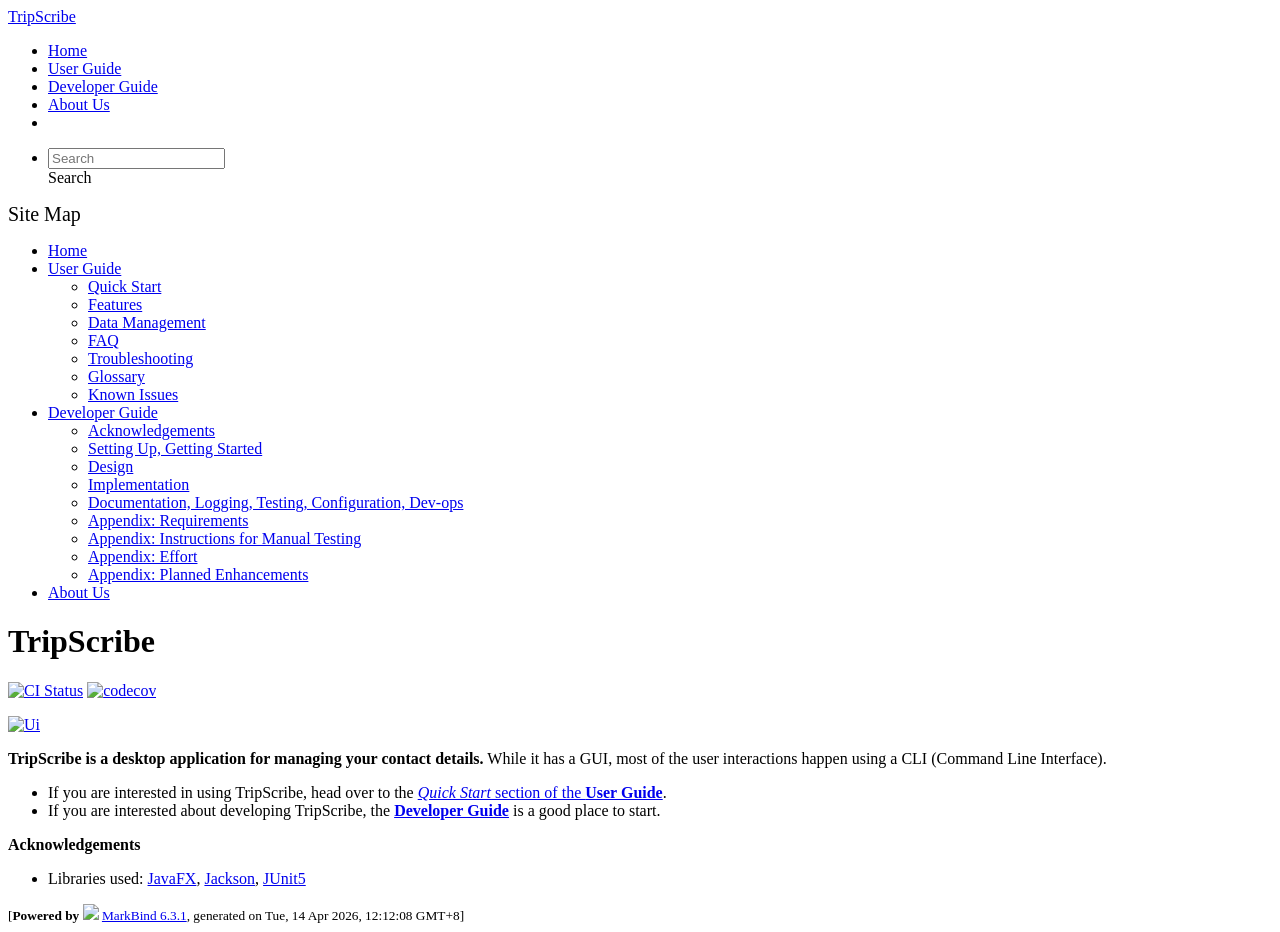
==== commit 7f775368: "deploy: 2348c7a1e3a61586ce823563f1656d51f25310c8" ====
--- a/index.html
+++ b/index.html
@@ -12,7 +12,7 @@
   const baseUrl = '/tp'
 </script>
 <body  data-code-theme="light">
-<div id="app"><!--[--><header sticky><div data-v-26aac3dc><nav class="navbar navbar-expand-md d-print-none navbar-dark bg-dark" data-v-26aac3dc><div class="container-fluid" data-v-26aac3dc><div class="navbar-left" data-v-26aac3dc><!--[--><a href="/tp/index.html" title="Home" class="navbar-brand">TripScribe</a><!--]--></div><div class="navbar-default" data-v-26aac3dc><ul class="navbar-nav me-auto mt-2 mt-lg-0" data-v-26aac3dc><!--[--> <li><a href="/tp/index.html" class="nav-link">Home</a></li> <li><a href="/tp/UserGuide.html" class="nav-link">User Guide</a></li> <li><a href="/tp/DeveloperGuide.html" class="nav-link">Developer Guide</a></li> <li><a href="/tp/AboutUs.html" class="nav-link">About Us</a></li> <li><a href="https://github.com/AY2526S2-CS2103T-F12-1/tp" target="_blank" class="nav-link"><span><span aria-hidden="true" class="fab fa-github"></span></span></a></li> <!--]--></ul></div><ul class="navbar-nav navbar-right" data-v-26aac3dc><!--[--><li><form class="navbar-form"><div style="position:relative;" class="dropdown" data-v-00e26d0a><!--[--><input value="" data-bs-toggle="dropdown" type="text" class="form-control" placeholder="Search" autocomplete="off" data-v-00e26d0a><div class="form-control placeholder-div-hidden" data-v-00e26d0a>Search</div><!--]--><ul class="dropdown-menu search-dropdown-menu dropdown-menu-hidden dropdown-menu-end" data-v-00e26d0a><!--[--><!--]--></ul></div></form></li><!--]--></ul></div></nav><div style="display:none;" class="lower-navbar-container" data-v-26aac3dc><!--[--><!----><!----><!--]--></div></div></header> <div id="flex-body"><nav id="site-nav" data-v-6b1b63d2><!--[--><div class="site-nav-top"><div class="fw-bold mb-2" style="font-size:1.25rem;">Site Map</div></div> <div class="nav-component slim-scroll"><div class="site-nav-root"><!--[--><ul class="site-nav-list site-nav-list-root" data-v-6b1b63d2><!--[--><li><div class="site-nav-default-list-item site-nav-list-item-0" onclick="handleSiteNavClick(this)"><a href="/tp/index.html">Home</a></div></li> <li><div class="site-nav-default-list-item site-nav-list-item-0" onclick="handleSiteNavClick(this)"><a href="/tp/UserGuide.html">User Guide</a> <div class="site-nav-dropdown-btn-container"><i class="site-nav-dropdown-btn-icon site-nav-rotate-icon" onclick="handleSiteNavClick(this.parentNode.parentNode, false); event.stopPropagation();"><span class="glyphicon glyphicon-menu-down" aria-hidden="true"></span></i></div></div><ul class="site-nav-dropdown-container site-nav-dropdown-container-open site-nav-list"><li><div class="site-nav-default-list-item site-nav-list-item-1" onclick="handleSiteNavClick(this)"><a href="/tp/UserGuide.html#quick-start">Quick Start</a></div></li> <li><div class="site-nav-default-list-item site-nav-list-item-1" onclick="handleSiteNavClick(this)"><a href="/tp/UserGuide.html#features">Features</a></div></li> <li><div class="site-nav-default-list-item site-nav-list-item-1" onclick="handleSiteNavClick(this)"><a href="/tp/UserGuide.html#data-management">Data Management</a></div></li> <li><div class="site-nav-default-list-item site-nav-list-item-1" onclick="handleSiteNavClick(this)"><a href="/tp/UserGuide.html#faq">FAQ</a></div></li> <li><div class="site-nav-default-list-item site-nav-list-item-1" onclick="handleSiteNavClick(this)"><a href="/tp/UserGuide.html#troubleshooting">Troubleshooting</a></div></li> <li><div class="site-nav-default-list-item site-nav-list-item-1" onclick="handleSiteNavClick(this)"><a href="/tp/UserGuide.html#glossary">Glossary</a></div></li> <li><div class="site-nav-default-list-item site-nav-list-item-1" onclick="handleSiteNavClick(this)"><a href="/tp/UserGuide.html#known-issues">Known Issues</a></div></li></ul></li> <li><div class="site-nav-default-list-item site-nav-list-item-0" onclick="handleSiteNavClick(this)"><a href="/tp/DeveloperGuide.html">Developer Guide</a> <div class="site-nav-dropdown-btn-container"><i class="site-nav-dropdown-btn-icon site-nav-rotate-icon" onclick="handleSiteNavClick(this.parentNode.parentNode, false); event.stopPropagation();"><span class="glyphicon glyphicon-menu-down" aria-hidden="true"></span></i></div></div><ul class="site-nav-dropdown-container site-nav-dropdown-container-open site-nav-list"><li><div class="site-nav-default-list-item site-nav-list-item-1" onclick="handleSiteNavClick(this)"><a href="/tp/DeveloperGuide.html#acknowledgements">Acknowledgements</a></div></li> <li><div class="site-nav-default-list-item site-nav-list-item-1" onclick="handleSiteNavClick(this)"><a href="/tp/DeveloperGuide.html#setting-up-getting-started">Setting Up, Getting Started</a></div></li> <li><div class="site-nav-default-list-item site-nav-list-item-1" onclick="handleSiteNavClick(this)"><a href="/tp/DeveloperGuide.html#design">Design</a></div></li> <li><div class="site-nav-default-list-item site-nav-list-item-1" onclick="handleSiteNavClick(this)"><a href="/tp/DeveloperGuide.html#implementation">Implementation</a></div></li> <li><div class="site-nav-default-list-item site-nav-list-item-1" onclick="handleSiteNavClick(this)"><a href="/tp/DeveloperGuide.html#documentation-logging-testing-configuration-dev-ops">Documentation, Logging, Testing, Configuration, Dev-ops</a></div></li> <li><div class="site-nav-default-list-item site-nav-list-item-1" onclick="handleSiteNavClick(this)"><a href="/tp/DeveloperGuide.html#appendix-requirements">Appendix: Requirements</a></div></li> <li><div class="site-nav-default-list-item site-nav-list-item-1" onclick="handleSiteNavClick(this)"><a href="/tp/DeveloperGuide.html#appendix-instructions-for-manual-testing">Appendix: Instructions for Manual Testing</a></div></li> <li><div class="site-nav-default-list-item site-nav-list-item-1" onclick="handleSiteNavClick(this)"><a href="/tp/DeveloperGuide.html#appendix-effort">Appendix: Effort</a></div></li> <li><div class="site-nav-default-list-item site-nav-list-item-1" onclick="handleSiteNavClick(this)"><a href="/tp/DeveloperGuide.html#appendix-planned-enhancements">Appendix: Planned Enhancements</a></div></li></ul></li> <li><div class="site-nav-default-list-item site-nav-list-item-0" onclick="handleSiteNavClick(this)"><a href="/tp/AboutUs.html">About Us</a></div></li><!--]--><!--v-if--></ul><!--]--></div></div><!--]--><!--v-if--></nav> <div id="content-wrapper"><h1 id="tripscribe">TripScribe<a class="fa fa-anchor" href="#tripscribe" onclick="event.stopPropagation()"></a></h1> <p><a href="https://github.com/AY2526S2-CS2103T-F12-1/tp/actions"><img src="https://github.com/se-edu/addressbook-level3/workflows/Java%20CI/badge.svg" alt="CI Status" class="img-fluid"></a> <a href="https://codecov.io/gh/AY2526S2-CS2103T-F12-1/tp"><img src="https://codecov.io/gh/AY2526S2-CS2103T-F12-1/tp/graph/badge.svg?token=Q78TEDAGT1" alt="codecov" class="img-fluid"></a></p> <p><a href="/tp/images/Ui.png" target="_self"><img src="/tp/images/Ui.png" alt="Ui" class="img-fluid"></a></p> <p><strong>TripScribe is a desktop application for managing your contact details.</strong> While it has a GUI, most of the user interactions happen using a CLI (Command Line Interface).</p> <ul><li>If you are interested in using TripScribe, head over to the <a href="/tp/UserGuide.html#quick-start"><em>Quick Start</em> section of the <strong>User Guide</strong></a>.</li> <li>If you are interested about developing TripScribe, the <a href="/tp/DeveloperGuide.html"><strong>Developer Guide</strong></a> is a good place to start.</li></ul> <p><strong>Acknowledgements</strong></p> <ul><li>Libraries used: <a href="https://openjfx.io/">JavaFX</a>, <a href="https://github.com/FasterXML/jackson">Jackson</a>, <a href="https://github.com/junit-team/junit5">JUnit5</a></li></ul></div> <nav id="page-nav" data-v-6b1b63d2><!--[--><div class="nav-component slim-scroll"></div><!--]--><!--v-if--></nav> <div class="scroll-top-button fa-lg d-print-none" style="display:none;bottom:2%;right:2%;position:fixed;" aria-hidden="true"><!--[--><i class="fas fa-arrow-circle-up"></i><!--]--></div></div> <footer><div class="text-center"><small>[<span><strong>Powered by</strong></span> <img src="https://markbind.org/favicon.ico" width="30"> <a href="https://markbind.org/">MarkBind 6.3.1</a>, generated on Tue, 14 Apr 2026, 12:04:15 GMT+8]</small></div></footer><!--]--></div>
+<div id="app"><!--[--><header sticky><div data-v-26aac3dc><nav class="navbar navbar-expand-md d-print-none navbar-dark bg-dark" data-v-26aac3dc><div class="container-fluid" data-v-26aac3dc><div class="navbar-left" data-v-26aac3dc><!--[--><a href="/tp/index.html" title="Home" class="navbar-brand">TripScribe</a><!--]--></div><div class="navbar-default" data-v-26aac3dc><ul class="navbar-nav me-auto mt-2 mt-lg-0" data-v-26aac3dc><!--[--> <li><a href="/tp/index.html" class="nav-link">Home</a></li> <li><a href="/tp/UserGuide.html" class="nav-link">User Guide</a></li> <li><a href="/tp/DeveloperGuide.html" class="nav-link">Developer Guide</a></li> <li><a href="/tp/AboutUs.html" class="nav-link">About Us</a></li> <li><a href="https://github.com/AY2526S2-CS2103T-F12-1/tp" target="_blank" class="nav-link"><span><span aria-hidden="true" class="fab fa-github"></span></span></a></li> <!--]--></ul></div><ul class="navbar-nav navbar-right" data-v-26aac3dc><!--[--><li><form class="navbar-form"><div style="position:relative;" class="dropdown" data-v-00e26d0a><!--[--><input value="" data-bs-toggle="dropdown" type="text" class="form-control" placeholder="Search" autocomplete="off" data-v-00e26d0a><div class="form-control placeholder-div-hidden" data-v-00e26d0a>Search</div><!--]--><ul class="dropdown-menu search-dropdown-menu dropdown-menu-hidden dropdown-menu-end" data-v-00e26d0a><!--[--><!--]--></ul></div></form></li><!--]--></ul></div></nav><div style="display:none;" class="lower-navbar-container" data-v-26aac3dc><!--[--><!----><!----><!--]--></div></div></header> <div id="flex-body"><nav id="site-nav" data-v-6b1b63d2><!--[--><div class="site-nav-top"><div class="fw-bold mb-2" style="font-size:1.25rem;">Site Map</div></div> <div class="nav-component slim-scroll"><div class="site-nav-root"><!--[--><ul class="site-nav-list site-nav-list-root" data-v-6b1b63d2><!--[--><li><div class="site-nav-default-list-item site-nav-list-item-0" onclick="handleSiteNavClick(this)"><a href="/tp/index.html">Home</a></div></li> <li><div class="site-nav-default-list-item site-nav-list-item-0" onclick="handleSiteNavClick(this)"><a href="/tp/UserGuide.html">User Guide</a> <div class="site-nav-dropdown-btn-container"><i class="site-nav-dropdown-btn-icon site-nav-rotate-icon" onclick="handleSiteNavClick(this.parentNode.parentNode, false); event.stopPropagation();"><span class="glyphicon glyphicon-menu-down" aria-hidden="true"></span></i></div></div><ul class="site-nav-dropdown-container site-nav-dropdown-container-open site-nav-list"><li><div class="site-nav-default-list-item site-nav-list-item-1" onclick="handleSiteNavClick(this)"><a href="/tp/UserGuide.html#quick-start">Quick Start</a></div></li> <li><div class="site-nav-default-list-item site-nav-list-item-1" onclick="handleSiteNavClick(this)"><a href="/tp/UserGuide.html#features">Features</a></div></li> <li><div class="site-nav-default-list-item site-nav-list-item-1" onclick="handleSiteNavClick(this)"><a href="/tp/UserGuide.html#data-management">Data Management</a></div></li> <li><div class="site-nav-default-list-item site-nav-list-item-1" onclick="handleSiteNavClick(this)"><a href="/tp/UserGuide.html#faq">FAQ</a></div></li> <li><div class="site-nav-default-list-item site-nav-list-item-1" onclick="handleSiteNavClick(this)"><a href="/tp/UserGuide.html#troubleshooting">Troubleshooting</a></div></li> <li><div class="site-nav-default-list-item site-nav-list-item-1" onclick="handleSiteNavClick(this)"><a href="/tp/UserGuide.html#glossary">Glossary</a></div></li> <li><div class="site-nav-default-list-item site-nav-list-item-1" onclick="handleSiteNavClick(this)"><a href="/tp/UserGuide.html#known-issues">Known Issues</a></div></li></ul></li> <li><div class="site-nav-default-list-item site-nav-list-item-0" onclick="handleSiteNavClick(this)"><a href="/tp/DeveloperGuide.html">Developer Guide</a> <div class="site-nav-dropdown-btn-container"><i class="site-nav-dropdown-btn-icon site-nav-rotate-icon" onclick="handleSiteNavClick(this.parentNode.parentNode, false); event.stopPropagation();"><span class="glyphicon glyphicon-menu-down" aria-hidden="true"></span></i></div></div><ul class="site-nav-dropdown-container site-nav-dropdown-container-open site-nav-list"><li><div class="site-nav-default-list-item site-nav-list-item-1" onclick="handleSiteNavClick(this)"><a href="/tp/DeveloperGuide.html#acknowledgements">Acknowledgements</a></div></li> <li><div class="site-nav-default-list-item site-nav-list-item-1" onclick="handleSiteNavClick(this)"><a href="/tp/DeveloperGuide.html#setting-up-getting-started">Setting Up, Getting Started</a></div></li> <li><div class="site-nav-default-list-item site-nav-list-item-1" onclick="handleSiteNavClick(this)"><a href="/tp/DeveloperGuide.html#design">Design</a></div></li> <li><div class="site-nav-default-list-item site-nav-list-item-1" onclick="handleSiteNavClick(this)"><a href="/tp/DeveloperGuide.html#implementation">Implementation</a></div></li> <li><div class="site-nav-default-list-item site-nav-list-item-1" onclick="handleSiteNavClick(this)"><a href="/tp/DeveloperGuide.html#documentation-logging-testing-configuration-dev-ops">Documentation, Logging, Testing, Configuration, Dev-ops</a></div></li> <li><div class="site-nav-default-list-item site-nav-list-item-1" onclick="handleSiteNavClick(this)"><a href="/tp/DeveloperGuide.html#appendix-requirements">Appendix: Requirements</a></div></li> <li><div class="site-nav-default-list-item site-nav-list-item-1" onclick="handleSiteNavClick(this)"><a href="/tp/DeveloperGuide.html#appendix-instructions-for-manual-testing">Appendix: Instructions for Manual Testing</a></div></li> <li><div class="site-nav-default-list-item site-nav-list-item-1" onclick="handleSiteNavClick(this)"><a href="/tp/DeveloperGuide.html#appendix-effort">Appendix: Effort</a></div></li> <li><div class="site-nav-default-list-item site-nav-list-item-1" onclick="handleSiteNavClick(this)"><a href="/tp/DeveloperGuide.html#appendix-planned-enhancements">Appendix: Planned Enhancements</a></div></li></ul></li> <li><div class="site-nav-default-list-item site-nav-list-item-0" onclick="handleSiteNavClick(this)"><a href="/tp/AboutUs.html">About Us</a></div></li><!--]--><!--v-if--></ul><!--]--></div></div><!--]--><!--v-if--></nav> <div id="content-wrapper"><h1 id="tripscribe">TripScribe<a class="fa fa-anchor" href="#tripscribe" onclick="event.stopPropagation()"></a></h1> <p><a href="https://github.com/AY2526S2-CS2103T-F12-1/tp/actions"><img src="https://github.com/se-edu/addressbook-level3/workflows/Java%20CI/badge.svg" alt="CI Status" class="img-fluid"></a> <a href="https://codecov.io/gh/AY2526S2-CS2103T-F12-1/tp"><img src="https://codecov.io/gh/AY2526S2-CS2103T-F12-1/tp/graph/badge.svg?token=Q78TEDAGT1" alt="codecov" class="img-fluid"></a></p> <p><a href="/tp/images/Ui.png" target="_self"><img src="/tp/images/Ui.png" alt="Ui" class="img-fluid"></a></p> <p><strong>TripScribe is a desktop application for managing your contact details.</strong> While it has a GUI, most of the user interactions happen using a CLI (Command Line Interface).</p> <ul><li>If you are interested in using TripScribe, head over to the <a href="/tp/UserGuide.html#quick-start"><em>Quick Start</em> section of the <strong>User Guide</strong></a>.</li> <li>If you are interested about developing TripScribe, the <a href="/tp/DeveloperGuide.html"><strong>Developer Guide</strong></a> is a good place to start.</li></ul> <p><strong>Acknowledgements</strong></p> <ul><li>Libraries used: <a href="https://openjfx.io/">JavaFX</a>, <a href="https://github.com/FasterXML/jackson">Jackson</a>, <a href="https://github.com/junit-team/junit5">JUnit5</a></li></ul></div> <nav id="page-nav" data-v-6b1b63d2><!--[--><div class="nav-component slim-scroll"></div><!--]--><!--v-if--></nav> <div class="scroll-top-button fa-lg d-print-none" style="display:none;bottom:2%;right:2%;position:fixed;" aria-hidden="true"><!--[--><i class="fas fa-arrow-circle-up"></i><!--]--></div></div> <footer><div class="text-center"><small>[<span><strong>Powered by</strong></span> <img src="https://markbind.org/favicon.ico" width="30"> <a href="https://markbind.org/">MarkBind 6.3.1</a>, generated on Tue, 14 Apr 2026, 12:12:08 GMT+8]</small></div></footer><!--]--></div>
 </body><script src="/tp/markbind/js/bootstrap-utility.min.js"></script>
 <script src="/tp/markbind/js/polyfill.min.js"></script>
 <script src="/tp/markbind/js/vue.global.prod.min.js"></script>
